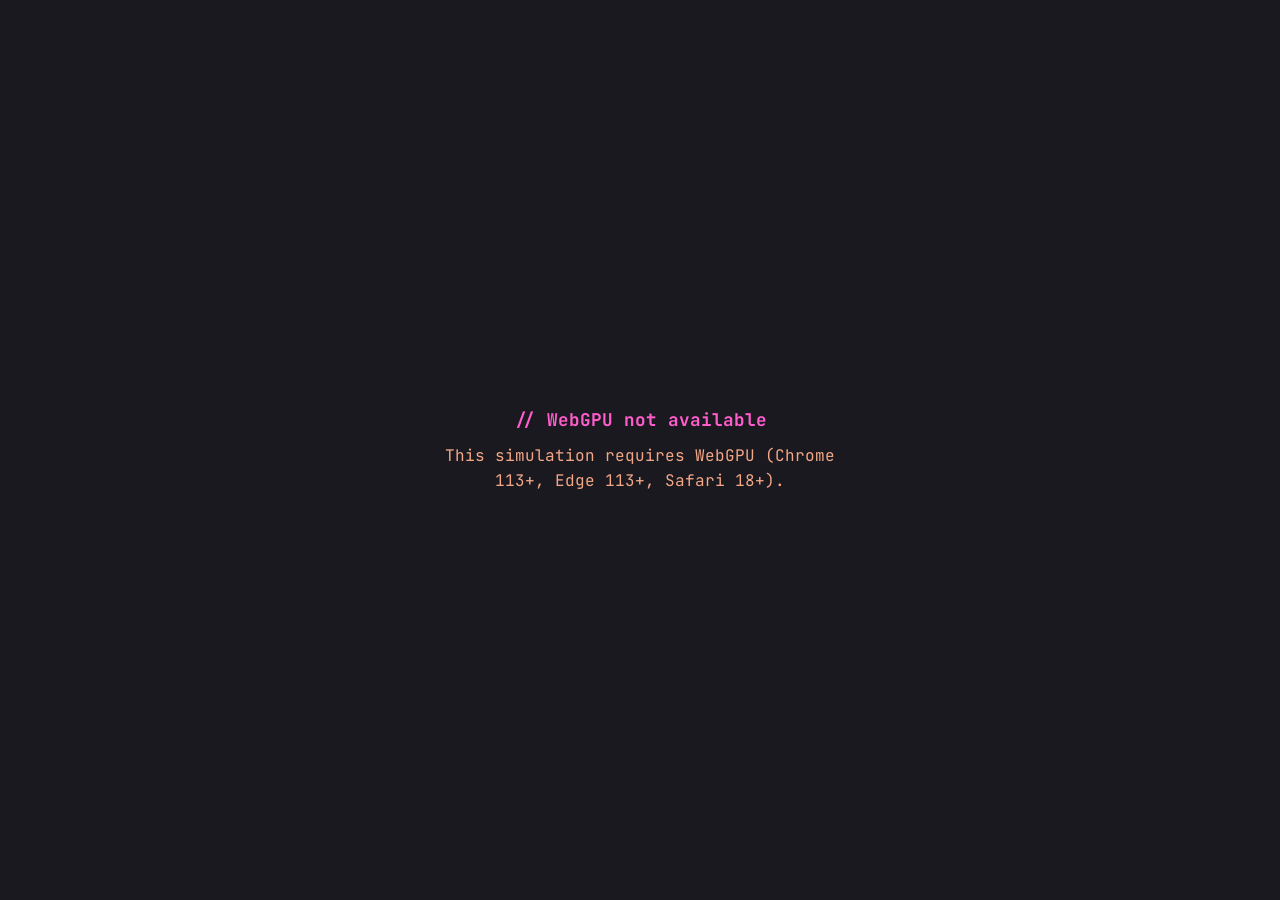
==== index.html @ d869c819 "Original single-file Phosphor Sand demo (sand-2.html) Co-Authored-By: Claude Opus 5.5 <noreply@anthr" ====
<!DOCTYPE html>
<html lang="en">
<head>
<meta charset="utf-8">
<meta name="viewport" content="width=device-width, initial-scale=1">
<title>Phosphor Sand</title>
<style>
  @import url('https://fonts.googleapis.com/css2?family=JetBrains+Mono:wght@400;600&display=swap');
  * { margin: 0; padding: 0; box-sizing: border-box; }
  :root {
    --bg: #1a1920; --surface: #252330; --border: #3a3848;
    --text: #8dd894; --text-dim: #5d4776; --glow: #5efdf7;
  }
  body {
    background: var(--bg); color: var(--text);
    font-family: 'JetBrains Mono', monospace;
    display: flex; flex-direction: column; align-items: center;
    justify-content: center; min-height: 100vh;
    overflow: hidden; padding: 8px;
  }
  #error {
    display: none; color: #f3a787; text-align: center;
    padding: 2em; max-width: 500px; line-height: 1.6;
  }
  #error h2 { color: #ff5dcc; margin-bottom: 0.5em; font-size: 1.1em; }
  #app { display: flex; flex-direction: column; align-items: center; gap: 10px; }
  #canvas-wrap {
    position: relative; border: 1px solid var(--border);
    border-radius: 6px; overflow: hidden;
    box-shadow: 0 0 30px rgba(94,253,247,0.06), 0 0 60px rgba(94,253,247,0.03),
      inset 0 0 20px rgba(0,0,0,0.3);
  }
  canvas {
    display: block;
    width: min(80vw, 80vh, 560px); height: min(80vw, 80vh, 560px);
    image-rendering: pixelated; image-rendering: crisp-edges;
    cursor: crosshair;
    touch-action: none;
    -webkit-touch-callout: none;
    -webkit-user-select: none;
    user-select: none;
  }
  #canvas-wrap::after {
    content: ''; position: absolute; inset: 0; pointer-events: none;
    background: radial-gradient(ellipse at center, transparent 60%, rgba(0,0,0,0.35) 100%);
    border-radius: 6px;
  }

  /* Error banner overlay on canvas */
  #sim-error-banner {
    display: none;
    position: absolute; bottom: 8px; left: 8px; right: 8px;
    background: rgba(50, 20, 30, 0.92);
    border: 1px solid #ff5dcc;
    border-radius: 4px; padding: 8px 10px;
    font-size: 10px; color: #f3a787;
    line-height: 1.4; z-index: 10;
    max-height: 80px; overflow-y: auto;
  }
  #sim-error-banner .err-title {
    color: #ff5dcc; font-weight: 600; margin-bottom: 2px;
  }

  #toolbar {
    display: flex; flex-wrap: wrap; gap: 6px;
    align-items: center; justify-content: center; max-width: 560px;
  }
  .tool-group {
    display: flex; gap: 3px; align-items: center;
    background: var(--surface); border: 1px solid var(--border);
    border-radius: 5px; padding: 4px 6px;
  }
  .tool-group label {
    font-size: 10px; color: var(--text-dim); margin-right: 4px;
    text-transform: uppercase; letter-spacing: 0.5px;
  }
  .particle-btn {
    width: 28px; height: 28px; border: 2px solid transparent;
    border-radius: 4px; cursor: pointer;
    transition: border-color 0.15s, box-shadow 0.15s;
    background: var(--surface);
  }
  .particle-btn:hover { border-color: var(--text-dim); }
  .particle-btn.active {
    border-color: var(--glow);
    box-shadow: 0 0 8px rgba(94,253,247,0.3);
  }
  .particle-btn .swatch {
    display: block; width: 100%; height: 100%; border-radius: 2px;
  }
  .ctrl-btn {
    background: var(--surface); border: 1px solid var(--border);
    color: var(--text); font-family: inherit; font-size: 11px;
    padding: 4px 10px; border-radius: 4px; cursor: pointer;
    transition: border-color 0.15s, color 0.15s;
  }
  .ctrl-btn:hover { border-color: var(--text); color: var(--glow); }
  input[type="range"] {
    -webkit-appearance: none; appearance: none;
    width: 70px; height: 4px; background: var(--border);
    border-radius: 2px; outline: none;
  }
  input[type="range"]::-webkit-slider-thumb {
    -webkit-appearance: none; width: 12px; height: 12px;
    background: var(--text); border-radius: 50%; cursor: pointer;
  }
  /* Pipeline health indicators */
  .health { display: inline-block; width: 6px; height: 6px; border-radius: 50%; margin-right: 3px; }
  .health.ok { background: #8dd894; box-shadow: 0 0 4px #8dd894; }
  .health.fail { background: #ff5dcc; box-shadow: 0 0 4px #ff5dcc; animation: pulse 1s infinite; }
  @keyframes pulse { 50% { opacity: 0.4; } }

  #status {
    font-size: 10px; color: var(--text-dim); text-align: center;
    min-height: 14px; line-height: 14px; max-width: 560px;
  }
  #pipeline-status {
    font-size: 9px; color: var(--text-dim); display: flex;
    gap: 10px; justify-content: center; align-items: center;
  }
  #debug-log {
    font-size: 9px; color: var(--text-dim); text-align: left;
    max-width: 560px; width: 100%; max-height: 80px; overflow-y: auto;
    padding: 4px; background: rgba(0,0,0,0.3); border-radius: 4px;
    margin-top: 4px; white-space: pre-wrap; word-break: break-all;
  }
  #debug-log.err { border-left: 2px solid #ff5dcc; }
  #debug-log.ok { border-left: 2px solid #8dd894; }
</style>
</head>
<body>

<div id="error">
  <h2>// WebGPU not available</h2>
  <p>This simulation requires WebGPU (Chrome 113+, Edge 113+, Safari 18+).</p>
</div>

<div id="app" style="display:none">
  <div id="canvas-wrap">
    <canvas id="canvas" width="256" height="256"></canvas>
    <div id="sim-error-banner"></div>
  </div>
  <div id="toolbar">
    <div class="tool-group">
      <label>Draw</label>
      <button class="particle-btn active" data-type="1" title="Sand"><span class="swatch" style="background:#f5daa7"></span></button>
      <button class="particle-btn" data-type="2" title="Water"><span class="swatch" style="background:#5fc9e7"></span></button>
      <button class="particle-btn" data-type="3" title="Stone"><span class="swatch" style="background:#444774"></span></button>
      <button class="particle-btn" data-type="4" title="Fire"><span class="swatch" style="background:#fdfe89"></span></button>
      <button class="particle-btn" data-type="7" title="Seed"><span class="swatch" style="background:#ab58a8"></span></button>
      <button class="particle-btn" data-type="8" title="Ember"><span class="swatch" style="background:#f3a787"></span></button>
      <button class="particle-btn" data-type="0" title="Eraser"><span class="swatch" style="background:#32313b; border:1px solid #3a3848"></span></button>
    </div>
    <div class="tool-group">
      <label>Size</label>
      <input type="range" id="brush-size" min="1" max="12" value="3">
    </div>
    <div class="tool-group">
      <label>Speed</label>
      <input type="range" id="sim-speed" min="1" max="8" value="3">
    </div>
    <div class="tool-group">
      <label>React</label>
      <input type="range" id="react-rate" min="2" max="16" value="8">
    </div>
    <div class="tool-group">
      <button class="ctrl-btn" id="btn-pause">⏸</button>
      <button class="ctrl-btn" id="btn-clear">Clear</button>
    </div>
  </div>
  <div id="pipeline-status">
    <span><span id="h-sim" class="health"></span>SIM</span>
    <span><span id="h-ren" class="health"></span>RENDER</span>
  </div>
  <div id="status"></div>
  <div id="debug-log" class="ok"></div>
</div>

<script>
// ══════════════════════════════════════════════════════
//  DEBUG & VALIDATION INFRASTRUCTURE
// ══════════════════════════════════════════════════════
const debugEl = document.getElementById('debug-log');
const logs = [];
function dbg(msg, isErr) {
  const t = (performance.now()/1000).toFixed(2);
  logs.push(`[${t}] ${msg}`);
  if (logs.length > 40) logs.shift();
  if (debugEl) {
    debugEl.textContent = logs.join('\n');
    if (isErr) debugEl.className = 'err';
    debugEl.scrollTop = debugEl.scrollHeight;
  }
  isErr ? console.error(msg) : console.log(msg);
}

function showSimError(errors) {
  const banner = document.getElementById('sim-error-banner');
  banner.style.display = 'block';
  banner.innerHTML = `<div class="err-title">⚠ Simulation shader error</div>` +
    errors.map(e => `<div>${e}</div>`).join('') +
    `<div style="margin-top:4px;color:#5d4776">Drawing works, but particles won't move.</div>`;
}

function setHealth(id, ok) {
  const el = document.getElementById(id);
  el.className = ok ? 'health ok' : 'health fail';
}

// ══════════════════════════════════════════════════════
//  WGSL PRE-VALIDATOR
//  Catches common issues before they hit the GPU compiler
// ══════════════════════════════════════════════════════
function validateWGSL(code, label) {
  const issues = [];

  // 1. Reserved keywords used as identifiers
  const reserved = [
    'target','texture','sampler','NULL','Self','abstract','active','alignas','alignof',
    'as','asm','async','auto','await','become','binding_array','cast','catch','class',
    'co_await','co_return','co_yield','concept','const_cast','consteval','constexpr',
    'constinit','crate','decltype','delegate','delete','dynamic_cast','enum','explicit',
    'export','extends','extern','final','friend','from','get','goto','handle','implements',
    'import','in','inline','instanceof','interface','layout','macro','macro_rules','match',
    'module','move','mut','mutable','namespace','new','nil','noexcept','noinline','nointerface',
    'nothrow','null','nullptr','of','operator','package','partial','pass','patch','priv',
    'protected','pub','reinterpret_cast','require','requires','resource','restrict','self',
    'set','sizeof','static_assert','static_cast','super','template','this','thread_local',
    'throw','trait','try','type','typedef','typeid','typename','typeof','union','unless',
    'unsafe','unsized','use','using','virtual','volatile','wgsl','where','with','yield'
  ];
  const identPattern = /\b([a-zA-Z_][a-zA-Z0-9_]*)\s*[:=(,)]/g;
  const fnParamPattern = /fn\s+\w+\(([^)]*)\)/g;
  let fnMatch;
  while ((fnMatch = fnParamPattern.exec(code)) !== null) {
    const params = fnMatch[1];
    for (const rw of reserved) {
      // Check if reserved word is used as parameter name
      const paramRegex = new RegExp(`\\b${rw}\\s*:`);
      if (paramRegex.test(params)) {
        issues.push({
          severity: 'error',
          msg: `'${rw}' is a WGSL reserved keyword, used as parameter near: ${fnMatch[0].substring(0, 60)}`
        });
      }
    }
  }

  // 2. Signed shift: >> or << with i32 RHS (WGSL requires u32 RHS for shifts)
  // Match patterns like >>1i, >>varname where varname was declared as i32
  const signedShiftLiteral = />>\s*\d+i\b|<<\s*\d+i\b/g;
  let shiftMatch;
  while ((shiftMatch = signedShiftLiteral.exec(code)) !== null) {
    const lineNum = code.substring(0, shiftMatch.index).split('\n').length;
    issues.push({
      severity: 'error',
      msg: `Signed shift RHS at line ${lineNum}: '${shiftMatch[0]}'. WGSL requires u32 for shift amounts.`
    });
  }

  // 3. Bare integer literals (e.g., just '1' or '2') in arithmetic with typed expressions
  //    This is a warning — abstract ints are fine in some contexts but risky
  // (Skipped — too many false positives)

  // 4. Check for undefined variable references (basic: used but never let/var declared)
  // Simple heuristic: find all let/var declarations and check common undefined patterns
  // This is intentionally lightweight — the GPU compiler does the real check
  const declared = new Set();
  const declPattern = /(?:let|var)\s+([a-zA-Z_]\w*)/g;
  let declMatch;
  while ((declMatch = declPattern.exec(code)) !== null) {
    declared.add(declMatch[1]);
  }
  // Also add function parameters
  const paramPattern2 = /fn\s+\w+\(([^)]*)\)/g;
  let pm2;
  while ((pm2 = paramPattern2.exec(code)) !== null) {
    const params = pm2[1].split(',');
    for (const p of params) {
      const name = p.trim().split(':')[0]?.trim();
      if (name) declared.add(name);
    }
  }
  // Also add struct fields, builtins, and function names
  const fnNamePattern = /fn\s+(\w+)/g;
  let fnm;
  while ((fnm = fnNamePattern.exec(code)) !== null) declared.add(fnm[1]);

  // 5. Check for common type mismatches in operations
  // vec3u vs vec3<u32> — both fine, but mixing i32 and u32 ops is caught
  // This is best left to the compiler, so just log a note
  
  // Report
  for (const issue of issues) {
    dbg(`[WGSL-LINT:${label}] ${issue.severity}: ${issue.msg}`, issue.severity === 'error');
  }
  if (issues.length === 0) {
    dbg(`[WGSL-LINT:${label}] passed (${code.split('\n').length} lines)`);
  }
  return issues;
}

// GPU-level shader compilation check
async function checkShader(device, mod, label) {
  const info = await mod.getCompilationInfo();
  const errors = [];
  for (const m of info.messages) {
    const s = `[${label}] ${m.type}: L${m.lineNum}:${m.linePos} ${m.message}`;
    if (m.type === 'error') { dbg(s, true); errors.push(s); }
    else dbg(s);
  }
  if (errors.length === 0) dbg(`[${label}] compiled OK`);
  return errors;
}

// ══════════════════════════════════════════════════════
//  CONFIGURATION — colors swappable here
// ══════════════════════════════════════════════════════
const GRID_W = 256, GRID_H = 256;

const P = {
  lightBlue:[.522,.855,.922], medBlue:[.373,.788,.906], blue:[.373,.631,.906],
  indigo:[.373,.431,.906], darkBlue:[.298,.376,.667], darkIndigo:[.267,.278,.455],
  nearBlack:[.196,.192,.231], darkPurple:[.275,.235,.369], medPurple:[.365,.278,.463],
  purple:[.522,.325,.584], magenta:[.671,.345,.659], pink:[.792,.376,.682],
  peach:[.953,.655,.529], sand:[.961,.855,.655], lightGreen:[.553,.847,.580],
  medGreen:[.365,.757,.565], tealGreen:[.290,.725,.639], darkTeal:[.271,.576,.647],
  brightCyan:[.369,.992,.969], hotPink:[1,.365,.8], brightYellow:[.992,.996,.537],
  white:[1,1,1],
};

const CMAP = {
  empty:[P.nearBlack], sand:[P.sand,P.peach], water:[P.medBlue,P.blue,P.lightBlue],
  stone:[P.darkIndigo,P.darkBlue], fire:[P.brightYellow,P.hotPink,P.pink,P.peach],
  smoke:[P.darkPurple,P.medPurple], plant:[P.medGreen,P.lightGreen,P.tealGreen],
  seed:[P.magenta,P.purple],
  ember:[P.peach,P.pink,P.sand,P.hotPink],
};

function buildColorWGSL() {
  const types = ['empty','sand','water','stone','fire','smoke','plant','seed','ember'];
  const out = [];
  for (const t of types) {
    const cols = CMAP[t];
    for (let v = 0; v < 4; v++) {
      const c = cols[v % cols.length];
      out.push(`vec3f(${c[0].toFixed(3)}, ${c[1].toFixed(3)}, ${c[2].toFixed(3)})`);
    }
  }
  return out;
}

function jsHash(x) { x=((x>>16)^x)*0x45d9f3b; x=((x>>16)^x)*0x45d9f3b; x=(x>>16)^x; return x>>>0; }
function makeCell(t,d,v) { return (t&0xFF)|((d&0xFF)<<8)|((v&0xFF)<<16); }

// ══════════════════════════════════════════════════════
//  WGSL SHADERS
//  Note: ALL arithmetic uses u32 exclusively.
//  Margolus block origin computed with unsigned math only.
//  No signed shifts, no reserved keywords as identifiers.
// ══════════════════════════════════════════════════════
const CE = buildColorWGSL();

const simWGSL = `
struct Params { w:u32, h:u32, phase:u32, frame:u32, react:u32, _p1:u32, _p2:u32, _p3:u32 }
@group(0) @binding(0) var<storage,read> gi: array<u32>;
@group(0) @binding(1) var<storage,read_write> go: array<u32>;
@group(0) @binding(2) var<uniform> p: Params;

fn idx(x:u32, y:u32) -> u32 { return y * p.w + x; }
fn gt(c:u32) -> u32 { return c & 255u; }
fn gd(c:u32) -> u32 { return (c >> 8u) & 255u; }
fn gv(c:u32) -> u32 { return (c >> 16u) & 255u; }
fn mc(t:u32, d:u32, v:u32) -> u32 { return t | (d << 8u) | (v << 16u); }

fn hh(xi:u32) -> u32 {
  var h = xi;
  h = h ^ (h >> 16u);
  h = h * 0x45d9f3bu;
  h = h ^ (h >> 16u);
  h = h * 0x45d9f3bu;
  h = h ^ (h >> 16u);
  return h;
}

// ─── NOISE ───
fn sstep(a:f32, b:f32, t:f32) -> f32 {
  let x = clamp((t - a) / (b - a), 0.0, 1.0);
  return x * x * (3.0 - 2.0 * x);
}
fn hash_f(ix:u32, iy:u32, seed:u32) -> f32 {
  return f32(hh(ix * 374761393u + iy * 668265263u + seed) & 0xFFFFu) / 65535.0;
}
fn value_noise(fx:f32, fy:f32, period:f32, seed:u32) -> f32 {
  let px = fx / period;
  let py = fy / period;
  let ix0 = u32(floor(px)) & 0xFFu;
  let iy0 = u32(floor(py)) & 0xFFu;
  let ix1 = (ix0 + 1u) & 0xFFu;
  let iy1 = (iy0 + 1u) & 0xFFu;
  let tx = sstep(0.0, 1.0, fract(px));
  let ty = sstep(0.0, 1.0, fract(py));
  return mix(mix(hash_f(ix0,iy0,seed), hash_f(ix1,iy0,seed), tx),
             mix(hash_f(ix0,iy1,seed), hash_f(ix1,iy1,seed), tx), ty);
}
fn growth_noise(cx:u32, cy:u32) -> f32 {
  let fx = f32(cx); let fy = f32(cy);
  return 0.67 * value_noise(fx, fy, 24.0, 12345u)
       + 0.33 * value_noise(fx, fy, 10.0, 67890u);
}
fn noise_variant(cx:u32, cy:u32) -> u32 {
  let n = growth_noise(cx, cy);
  if (n > 0.66) { return 1u; }
  if (n > 0.33) { return 0u; }
  return 2u;
}

// ─── HELPERS ───
fn fl(c:u32) -> bool { let t = gt(c); return t == 1u || t == 2u || t == 7u; }
fn em(c:u32) -> bool { return gt(c) == 0u; }
fn lq(c:u32) -> bool { return gt(c) == 2u; }
fn is_fire(c:u32) -> bool { return gt(c) == 4u; }
fn disp(mover:u32, dest:u32) -> bool {
  if (em(dest)) { return true; }
  return (gt(mover) == 1u || gt(mover) == 7u) && gt(dest) == 2u;
}
fn rises(c:u32) -> bool { return gt(c) == 5u; }
fn burns(c:u32) -> bool { let t = gt(c); return t == 6u || t == 7u; }
fn sw(cells: ptr<function, array<u32, 4>>, a:u32, b:u32) {
  let tmp = (*cells)[a]; (*cells)[a] = (*cells)[b]; (*cells)[b] = tmp;
}
fn cell_x(bx:u32, li:u32) -> u32 { return bx + (li & 1u); }
fn cell_y(by:u32, li:u32) -> u32 { return by + (li >> 1u); }

// ─── CONSTANTS ───
const GERM_E:u32 = 150u;
const WATER_GAIN:u32 = 50u;
const ABSORB_CAP:u32 = 220u;   // raised: let roots get very pressurized
const PUMP_THRESH:u32 = 80u;   // plants above this push energy outward
const PUMP_RATE:u32 = 12u;     // energy pushed per step (constant flow)
const GROW_COST_MIN:u32 = 35u; // cost at noise=1.0 (lowered)
const GROW_COST_MAX:u32 = 100u;// cost at noise=0.0 (lowered)
const CHILD_DIV:u32 = 2u;      // child energy = parent/2
const MIN_CHILD_E:u32 = 12u;   // minimum viable child energy
const FIRE_RISE_COST:u32 = 4u; // extra lifetime lost when fire rises
const SMOKE_TRAIL_LIFE:u32 = 18u; // lifetime of smoke left by rising fire

@compute @workgroup_size(16, 16)
fn main(@builtin(global_invocation_id) gid: vec3u) {
  let x = gid.x;
  let y = gid.y;
  if (x >= p.w || y >= p.h) { return; }

  let ph = p.phase & 1u;
  if (ph == 1u && (x == 0u || y == 0u)) {
    go[idx(x, y)] = gi[idx(x, y)];
    return;
  }

  let bx = ((x - ph) / 2u) * 2u + ph;
  let by = ((y - ph) / 2u) * 2u + ph;
  if (bx + 1u >= p.w || by + 1u >= p.h) {
    go[idx(x, y)] = gi[idx(x, y)];
    return;
  }

  let lx = x - bx;
  let ly = y - by;
  let pos = ly * 2u + lx;

  var c: array<u32, 4>;
  c[0] = gi[idx(bx,      by     )];
  c[1] = gi[idx(bx + 1u, by     )];
  c[2] = gi[idx(bx,      by + 1u)];
  c[3] = gi[idx(bx + 1u, by + 1u)];

  let rng = hh(bx * 65537u + by * 251u + p.frame * 31u);
  // Secondary rng for probability gates (uncorrelated bits)
  let rng2 = hh(bx * 31u + by * 65537u + p.frame * 7919u);

  // ═══════════════════════════════════════════
  //  PHASE 1: MOVEMENT
  // ═══════════════════════════════════════════

  // Gravity straight
  if (fl(c[0]) && disp(c[0], c[2])) { sw(&c, 0u, 2u); }
  if (fl(c[1]) && disp(c[1], c[3])) { sw(&c, 1u, 3u); }

  // Gravity diagonal
  if ((rng & 1u) == 0u) {
    if (fl(c[0]) && !disp(c[0], c[2]) && disp(c[0], c[3]) && !fl(c[1])) { sw(&c, 0u, 3u); }
    if (fl(c[1]) && !disp(c[1], c[3]) && disp(c[1], c[2]) && !fl(c[0])) { sw(&c, 1u, 2u); }
  } else {
    if (fl(c[1]) && !disp(c[1], c[3]) && disp(c[1], c[2]) && !fl(c[0])) { sw(&c, 1u, 2u); }
    if (fl(c[0]) && !disp(c[0], c[2]) && disp(c[0], c[3]) && !fl(c[1])) { sw(&c, 0u, 3u); }
  }

  // Smoke rises
  if (rises(c[2]) && em(c[0])) { sw(&c, 2u, 0u); }
  if (rises(c[3]) && em(c[1])) { sw(&c, 3u, 1u); }
  if (rises(c[2]) && !em(c[0]) && em(c[1]) && ((rng >> 2u) & 1u) == 0u) { sw(&c, 2u, 1u); }
  if (rises(c[3]) && !em(c[1]) && em(c[0]) && ((rng >> 3u) & 1u) == 0u) { sw(&c, 3u, 0u); }

  // Water lateral spread
  let sd = (rng >> 4u) & 1u;
  if (lq(c[2]) && em(c[3]) && sd == 0u)      { sw(&c, 2u, 3u); }
  else if (lq(c[3]) && em(c[2]) && sd == 1u)  { sw(&c, 3u, 2u); }
  if (lq(c[0]) && em(c[1]) && sd == 1u)       { sw(&c, 0u, 1u); }
  else if (lq(c[1]) && em(c[0]) && sd == 0u)  { sw(&c, 1u, 0u); }

  // Water leveling: surface water with water below spreads to empty beside it
  // This simulates hydrostatic pressure pushing the pool surface outward
  if (lq(c[0]) && lq(c[2]) && em(c[1]) && !lq(c[3]) && sd == 0u) {
    sw(&c, 0u, 1u); // TL water spreads right when sitting on water
  } else if (lq(c[1]) && lq(c[3]) && em(c[0]) && !lq(c[2]) && sd == 1u) {
    sw(&c, 1u, 0u); // TR water spreads left when sitting on water
  }

  // Water rising: water in bottom row rises to empty top cell (finding its level)
  // Only when the water can't spread laterally (both bottom cells occupied)
  let rise_bit = (rng >> 6u) & 1u;
  if (lq(c[2]) && lq(c[3]) && em(c[0]) && !em(c[1]) && rise_bit == 0u) {
    sw(&c, 2u, 0u); // BL rises to TL
  } else if (lq(c[2]) && lq(c[3]) && em(c[1]) && !em(c[0]) && rise_bit == 1u) {
    sw(&c, 3u, 1u); // BR rises to TR
  }

  // ═══════════════════════════════════════════
  //  PHASE 2: INTERACTIONS (with probability gates)
  // ═══════════════════════════════════════════

  for (var i = 0u; i < 4u; i = i + 1u) {
    let t = gt(c[i]);

    // ─── FIRE: ignite neighbors, decay ───
    if (t == 4u) {
      let life = gd(c[i]);

      // Ignite flammable neighbors (probability gate: 1/react)
      let ignite_roll = (rng2 >> (i * 3u)) % p.react;
      if (ignite_roll == 0u) {
        for (var j = 0u; j < 4u; j = j + 1u) {
          if (j != i && burns(c[j])) {
            let nt = gt(c[j]);
            var fl_life = 0u;
            if (nt == 6u) {
              fl_life = gd(c[j]) / 3u + 20u; // Option C: plant energy → fire life
            } else {
              fl_life = 50u + (hh(bx * 3u + by * 7u + j + p.frame) % 40u);
            }
            c[j] = mc(4u, fl_life, hh(bx + j * 97u + p.frame * 13u) & 3u);
          }
        }
      }

      // Decay
      if (life <= 1u) {
        c[i] = mc(5u, 30u + ((rng >> 8u) % 30u), gv(c[i]));
      } else {
        var fv = 0u;
        if (life < 20u) { fv = 3u; }
        else if (life < 40u) { fv = 2u; }
        else if (life < 60u) { fv = 1u; }
        c[i] = mc(4u, life - 1u, fv);
      }
    }

    // ─── SMOKE: decay ───
    if (t == 5u) {
      let life = gd(c[i]);
      if (life <= 1u) { c[i] = 0u; }
      else { c[i] = mc(5u, life - 1u, gv(c[i])); }
    }

    // ─── SEED: germinate (probability gate: 1/react) ───
    if (t == 7u) {
      let germ_roll = (rng2 >> (8u + i * 2u)) % p.react;
      if (germ_roll == 0u) {
        for (var j = 0u; j < 4u; j = j + 1u) {
          if (j != i && gt(c[j]) == 2u) {
            let cx = cell_x(bx, i);
            let cy = cell_y(by, i);
            c[i] = mc(6u, GERM_E, noise_variant(cx, cy));
            c[j] = 0u;
            break;
          }
        }
      }
    }

    // ─── PLANT: energy-driven growth ───
    if (t == 6u) {
      var energy = gd(c[i]);

      for (var j = 0u; j < 4u; j = j + 1u) {
        if (j == i) { continue; }
        let jt = gt(c[j]);

        // Rule 2: Watering (probability gate: ~1/(react/2))
        if (jt == 2u && energy < ABSORB_CAP) {
          let water_roll = (rng2 >> (16u + i)) % max(p.react / 2u, 2u);
          if (water_roll == 0u) {
            energy = min(energy + WATER_GAIN, 255u);
            c[j] = 0u;
          }
          continue;
        }

        // Rule 3: Pressure pump — energy flows like water through pipes
        // Plants above PUMP_THRESH push a fixed amount to lower neighbors.
        // Creates constant throughput, not equalization that stalls.
        if (jt == 6u) {
          let je = gd(c[j]);
          if (energy > PUMP_THRESH && energy > je) {
            // Push up to PUMP_RATE, but never drop below threshold
            let available = energy - PUMP_THRESH;
            let room = 255u - je;
            var push = min(PUMP_RATE, min(available, room));
            energy = energy - push;
            c[j] = mc(6u, je + push, gv(c[j]));
          }
          continue;
        }

        // Rule 4: Growth — expand into empty cells or incorporate adjacent seeds
        if ((jt == 0u || jt == 7u) && energy > GROW_COST_MIN) {
          let jx = cell_x(bx, j);
          let jy = cell_y(by, j);
          let n = growth_noise(jx, jy);
          let cost = GROW_COST_MIN + u32(f32(GROW_COST_MAX - GROW_COST_MIN) * (1.0 - n));
          let child_e = energy / CHILD_DIV;
          if (energy > cost && child_e >= MIN_CHILD_E) {
            energy = energy - child_e;
            c[j] = mc(6u, child_e, noise_variant(jx, jy));
          }
        }
      }

      // Rule 5: Metabolic cost — very slow drain without water
      // 1/128 chance per step: a plant at energy 80 lasts ~10,000 steps (~55s at 3x)
      // Only truly disconnected plants eventually die
      let metab_roll = (rng2 >> (24u + i)) & 127u;
      if (metab_roll == 0u && energy > 0u) {
        energy = energy - 1u;
      }

      // Death: plants with no energy become empty
      if (energy == 0u) {
        c[i] = 0u;
      } else {
        c[i] = mc(6u, energy, gv(c[i]));
      }
    }

    // ─── EMBER: static, periodically flares up with fire ───
    if (t == 8u) {
      let elife = gd(c[i]);

      // Flare: spawn short-lived fire in an adjacent empty cell (~1/128 per step)
      let flare_roll = hh(bx * 53u + by * 127u + p.frame * 997u + i * 31u) & 127u;
      if (flare_roll == 0u) {
        for (var j = 0u; j < 4u; j = j + 1u) {
          if (j != i && em(c[j])) {
            // Short fire: life 15-25, looks like a spark
            let spark_life = 15u + (hh(bx + j * 97u + p.frame) % 11u);
            c[j] = mc(4u, spark_life, hh(bx * 7u + j + p.frame) & 3u);
            break;
          }
        }
      }

      // Slow decay: 1/128 per step. Lifetime 200 lasts ~25,600 steps (~142s at 3x)
      let edecay = hh(bx * 31u + by * 53u + p.frame * 71u + i * 13u) & 127u;
      if (edecay == 0u && elife > 0u) {
        if (elife <= 1u) {
          c[i] = 0u; // ember burns out
        } else {
          // Variant pulses slowly based on remaining lifetime
          let ev = (elife / 50u) & 3u;
          c[i] = mc(8u, elife - 1u, ev);
        }
      }
    }
  }

  // ═══════════════════════════════════════════
  //  PHASE 3: FIRE CONVECTION (post-interaction)
  //  Fire rises into empty space, leaves smoke trail.
  //  Processed after interactions so fire gets to ignite
  //  neighbors before rising away from fuel.
  // ═══════════════════════════════════════════

  let fire_rng = hh(bx * 997u + by * 127u + p.frame * 53u);

  // Fire rises: BL→TL, BR→TR (50% probability each)
  if (is_fire(c[2]) && em(c[0]) && ((fire_rng & 1u) == 0u)) {
    let fl2 = gd(c[2]);
    if (fl2 > FIRE_RISE_COST + 2u) {
      // Fire moves up with lifetime penalty
      var fv2 = 0u;
      let nl = fl2 - FIRE_RISE_COST;
      if (nl < 20u) { fv2 = 3u; } else if (nl < 40u) { fv2 = 2u; } else if (nl < 60u) { fv2 = 1u; }
      c[0] = mc(4u, nl, fv2);
      // Smoke trail left behind
      c[2] = mc(5u, SMOKE_TRAIL_LIFE, gv(c[2]));
    }
  }
  if (is_fire(c[3]) && em(c[1]) && ((fire_rng >> 1u) & 1u) == 0u) {
    let fl3 = gd(c[3]);
    if (fl3 > FIRE_RISE_COST + 2u) {
      var fv3 = 0u;
      let nl3 = fl3 - FIRE_RISE_COST;
      if (nl3 < 20u) { fv3 = 3u; } else if (nl3 < 40u) { fv3 = 2u; } else if (nl3 < 60u) { fv3 = 1u; }
      c[1] = mc(4u, nl3, fv3);
      c[3] = mc(5u, SMOKE_TRAIL_LIFE, gv(c[3]));
    }
  }

  // Fire diagonal rise (when straight up blocked, 25% chance)
  if (is_fire(c[2]) && !em(c[0]) && em(c[1]) && ((fire_rng >> 2u) & 3u) == 0u) {
    let fl2d = gd(c[2]);
    if (fl2d > FIRE_RISE_COST + 2u) {
      var fv2d = 0u;
      let nl2d = fl2d - FIRE_RISE_COST;
      if (nl2d < 20u) { fv2d = 3u; } else if (nl2d < 40u) { fv2d = 2u; } else if (nl2d < 60u) { fv2d = 1u; }
      c[1] = mc(4u, nl2d, fv2d);
      c[2] = mc(5u, SMOKE_TRAIL_LIFE, gv(c[2]));
    }
  }
  if (is_fire(c[3]) && !em(c[1]) && em(c[0]) && ((fire_rng >> 4u) & 3u) == 0u) {
    let fl3d = gd(c[3]);
    if (fl3d > FIRE_RISE_COST + 2u) {
      var fv3d = 0u;
      let nl3d = fl3d - FIRE_RISE_COST;
      if (nl3d < 20u) { fv3d = 3u; } else if (nl3d < 40u) { fv3d = 2u; } else if (nl3d < 60u) { fv3d = 1u; }
      c[0] = mc(4u, nl3d, fv3d);
      c[3] = mc(5u, SMOKE_TRAIL_LIFE, gv(c[3]));
    }
  }

  // Fire lateral drift (top row only — fire that's already airborne, 25% chance)
  let drift_dir = (fire_rng >> 6u) & 1u;
  if (is_fire(c[0]) && em(c[1]) && drift_dir == 0u && ((fire_rng >> 7u) & 3u) == 0u) {
    sw(&c, 0u, 1u); // pure swap, no lifetime cost for lateral
  } else if (is_fire(c[1]) && em(c[0]) && drift_dir == 1u && ((fire_rng >> 7u) & 3u) == 0u) {
    sw(&c, 1u, 0u);
  }

  go[idx(x, y)] = c[pos];
}
`;

const renWGSL = `
struct Params { w:u32, h:u32, phase:u32, frame:u32, react:u32, _p1:u32, _p2:u32, _p3:u32 }
struct V { @builtin(position) pos: vec4f, @location(0) uv: vec2f }

@group(0) @binding(0) var<storage,read> grid: array<u32>;
@group(0) @binding(1) var<uniform> p: Params;

@vertex fn vs(@builtin(vertex_index) vi: u32) -> V {
  var o: V;
  let x = f32(i32(vi & 1u)) * 4.0 - 1.0;
  let y = f32(i32(vi >> 1u)) * 4.0 - 1.0;
  o.pos = vec4f(x, y, 0.0, 1.0);
  o.uv = vec2f((x + 1.0) * 0.5, (1.0 - y) * 0.5);
  return o;
}

fn gt(c:u32) -> u32 { return c & 255u; }
fn gd(c:u32) -> u32 { return (c >> 8u) & 255u; }
fn gv(c:u32) -> u32 { return (c >> 16u) & 255u; }

fn gc(cell: u32) -> vec3f {
  let t = gt(cell);
  let v = gv(cell);
  let ti = t * 4u + (v & 3u);
  var cl = array<vec3f, 36>(
    ${CE.join(',\n    ')}
  );
  if (ti < 36u) { return cl[ti]; }
  return vec3f(1.0, 0.0, 1.0);
}

@fragment fn fs(inp: V) -> @location(0) vec4f {
  let gx = u32(inp.uv.x * f32(p.w));
  let gy = u32(inp.uv.y * f32(p.h));
  if (gx >= p.w || gy >= p.h) { return vec4f(0.196, 0.192, 0.231, 1.0); }

  let cell = grid[gy * p.w + gx];
  var col = gc(cell);

  // Fire glow
  if (gt(cell) == 4u) {
    col = col * (1.0 + f32(gd(cell)) / 200.0);
  }
  // Ember glow: gentle pulse
  if (gt(cell) == 8u) {
    col = col * (0.8 + 0.4 * f32(gd(cell)) / 200.0);
  }

  // CRT effects
  let sl = 0.88 + 0.12 * f32(u32(inp.pos.y) & 1u);
  let uc = (inp.uv - 0.5) * 2.0;
  let vig = 1.0 - 0.25 * dot(uc, uc);
  col = col * vec3f(1.02, 1.0, 0.98) * sl * vig;

  return vec4f(col, 1.0);
}
`;


// ══════════════════════════════════════════════════════
//  MAIN
// ══════════════════════════════════════════════════════
async function main() {
  dbg('Init...');

  if (!navigator.gpu) {
    document.getElementById('error').style.display = 'block';
    dbg('No WebGPU', true);
    return;
  }

  const adapter = await navigator.gpu.requestAdapter();
  if (!adapter) {
    document.getElementById('error').style.display = 'block';
    dbg('No adapter', true);
    return;
  }
  dbg(`Adapter: ${adapter.info?.vendor || 'unknown'} ${adapter.info?.device || ''}`);

  const device = await adapter.requestDevice();
  device.addEventListener('uncapturederror', e => dbg(`GPU ERR: ${e.error.message}`, true));
  device.lost.then(i => dbg(`DEVICE LOST: ${i.message}`, true));

  const canvas = document.getElementById('canvas');
  const ctx = canvas.getContext('webgpu');
  if (!ctx) { dbg('No WebGPU context', true); return; }
  const fmt = navigator.gpu.getPreferredCanvasFormat();
  ctx.configure({ device, format: fmt, alphaMode: 'opaque' });
  document.getElementById('app').style.display = 'flex';
  dbg(`Canvas: ${fmt}`);

  // ── Pre-validate WGSL before compilation ──
  dbg('Running WGSL pre-validation...');
  const simLint = validateWGSL(simWGSL, 'sim');
  const renLint = validateWGSL(renWGSL, 'render');

  const N = GRID_W * GRID_H, NB = N * 4;
  const gA = device.createBuffer({ size: NB, usage: GPUBufferUsage.STORAGE | GPUBufferUsage.COPY_DST });
  const gB = device.createBuffer({ size: NB, usage: GPUBufferUsage.STORAGE | GPUBufferUsage.COPY_DST });
  const empty = new Uint32Array(N);

  const spD = new Uint32Array([GRID_W, GRID_H, 0, 0, 8, 0, 0, 0]); // w,h,phase,frame,react,pad,pad,pad
  const spB = device.createBuffer({ size: 32, usage: GPUBufferUsage.UNIFORM | GPUBufferUsage.COPY_DST });
  device.queue.writeBuffer(spB, 0, spD);

  // ── Compile shaders ──
  dbg('Compiling shaders...');
  const simMod = device.createShaderModule({ code: simWGSL });
  const simErrors = await checkShader(device, simMod, 'sim');
  const renMod = device.createShaderModule({ code: renWGSL });
  const renErrors = await checkShader(device, renMod, 'render');

  // ── Build sim pipeline ──
  const sBGL = device.createBindGroupLayout({ entries: [
    { binding: 0, visibility: GPUShaderStage.COMPUTE, buffer: { type: 'read-only-storage' } },
    { binding: 1, visibility: GPUShaderStage.COMPUTE, buffer: { type: 'storage' } },
    { binding: 2, visibility: GPUShaderStage.COMPUTE, buffer: { type: 'uniform' } },
  ]});

  let simPipe = null;
  if (simErrors.length === 0) {
    try {
      simPipe = await device.createComputePipelineAsync({
        layout: device.createPipelineLayout({ bindGroupLayouts: [sBGL] }),
        compute: { module: simMod, entryPoint: 'main' },
      });
      dbg('Sim pipeline OK');
    } catch (e) {
      dbg(`Sim pipeline FAIL: ${e.message}`, true);
    }
  } else {
    dbg('Skipping sim pipeline creation — shader has errors', true);
  }

  // Update health indicators
  setHealth('h-sim', !!simPipe);
  if (!simPipe) {
    showSimError(simErrors.length > 0 ? simErrors : ['Pipeline creation failed']);
  }

  const sBGs = [
    device.createBindGroup({ layout: sBGL, entries: [
      { binding: 0, resource: { buffer: gA } }, { binding: 1, resource: { buffer: gB } }, { binding: 2, resource: { buffer: spB } },
    ]}),
    device.createBindGroup({ layout: sBGL, entries: [
      { binding: 0, resource: { buffer: gB } }, { binding: 1, resource: { buffer: gA } }, { binding: 2, resource: { buffer: spB } },
    ]}),
  ];

  // ── Build render pipeline ──
  let renPipe = null;
  const rBGL = device.createBindGroupLayout({ entries: [
    { binding: 0, visibility: GPUShaderStage.FRAGMENT, buffer: { type: 'read-only-storage' } },
    { binding: 1, visibility: GPUShaderStage.FRAGMENT | GPUShaderStage.VERTEX, buffer: { type: 'uniform' } },
  ]});

  if (renErrors.length === 0) {
    try {
      renPipe = device.createRenderPipeline({
        layout: device.createPipelineLayout({ bindGroupLayouts: [rBGL] }),
        vertex: { module: renMod, entryPoint: 'vs' },
        fragment: { module: renMod, entryPoint: 'fs', targets: [{ format: fmt }] },
        primitive: { topology: 'triangle-list' },
      });
      dbg('Render pipeline OK');
    } catch (e) {
      dbg(`Render pipeline FAIL: ${e.message}`, true);
    }
  }
  setHealth('h-ren', !!renPipe);

  if (!renPipe) {
    dbg('FATAL: render pipeline failed — nothing to display', true);
    return;
  }

  const rBGs = [
    device.createBindGroup({ layout: rBGL, entries: [
      { binding: 0, resource: { buffer: gA } }, { binding: 1, resource: { buffer: spB } },
    ]}),
    device.createBindGroup({ layout: rBGL, entries: [
      { binding: 0, resource: { buffer: gB } }, { binding: 1, resource: { buffer: spB } },
    ]}),
  ];

  const grids = [gA, gB];

  // ── Test pattern ──
  dbg('Writing test pattern...');
  const tg = new Uint32Array(N);
  for (let x = 80; x < 176; x++) tg[30 * GRID_W + x] = makeCell(1, 0, x & 3);
  for (let x = 100; x < 156; x++) for (let y = 35; y < 40; y++) tg[y * GRID_W + x] = makeCell(2, 0, x & 3);
  for (let x = 60; x < 196; x++) tg[200 * GRID_W + x] = makeCell(3, 0, x & 1);
  for (let x = 110; x < 120; x++) tg[32 * GRID_W + x] = makeCell(7, 0, x & 3);
  device.queue.writeBuffer(gA, 0, tg);
  device.queue.writeBuffer(gB, 0, tg);
  dbg('Test pattern ready — you should see sand, water, stone, seeds');

  // ── State ──
  let cur = 0, step = 0, paused = false, selType = 1, bRad = 3, spf = 3, reactRate = 8;
  let pDown = false, pGrid = null, pEvts = 0;

  // ── CPU Brush ──
  function cpuBrush(gx, gy, r, type, buf) {
    for (let dy = -r; dy <= r; dy++) {
      const py = gy + dy;
      if (py < 0 || py >= GRID_H) continue;
      const hw = Math.floor(Math.sqrt(r * r - dy * dy));
      const x0 = Math.max(0, gx - hw), x1 = Math.min(GRID_W - 1, gx + hw);
      if (x0 > x1) continue;
      const row = new Uint32Array(x1 - x0 + 1);
      for (let i = 0; i < row.length; i++) {
        const px = x0 + i;
        if (type === 0) { row[i] = 0; continue; }
        const v = jsHash(px * 65537 + py * 251 + step) & 3;
        let d = 0;
        if (type === 4) d = 60 + (jsHash(px + py * 97 + step) % 40); // fire: user-drawn fixed lifetime
        if (type === 6) d = 150; // plant: starting energy = GERM_E
        if (type === 8) d = 200; // ember: long lifetime
        row[i] = makeCell(type, d, v);
      }
      device.queue.writeBuffer(buf, (py * GRID_W + x0) * 4, row);
    }
  }

  // ── Pointer ──
  function c2g(e) {
    const r = canvas.getBoundingClientRect();
    const sx = (e.clientX - r.left) / r.width, sy = (e.clientY - r.top) / r.height;
    return [
      Math.max(0, Math.min(GRID_W - 1, Math.floor(sx * GRID_W))),
      Math.max(0, Math.min(GRID_H - 1, Math.floor(sy * GRID_H)))
    ];
  }

  canvas.addEventListener('pointerdown', e => {
    e.preventDefault(); e.stopPropagation();
    try { canvas.setPointerCapture(e.pointerId); } catch (_) {}
    pDown = true; pGrid = c2g(e); pEvts++;
    dbg(`DOWN (${pGrid[0]},${pGrid[1]}) t=${selType} r=${bRad}`);
  }, { passive: false });

  canvas.addEventListener('pointermove', e => {
    e.preventDefault();
    if (!pDown) return;
    pGrid = c2g(e); pEvts++;
  }, { passive: false });

  canvas.addEventListener('pointerup', e => { e.preventDefault(); pDown = false; dbg('UP'); }, { passive: false });
  canvas.addEventListener('pointercancel', () => { pDown = false; dbg('CANCEL'); });
  canvas.addEventListener('touchstart', e => { e.preventDefault(); }, { passive: false });
  canvas.addEventListener('touchmove', e => { e.preventDefault(); }, { passive: false });

  // ── Toolbar ──
  document.querySelectorAll('.particle-btn').forEach(b => {
    b.addEventListener('click', () => {
      document.querySelectorAll('.particle-btn').forEach(x => x.classList.remove('active'));
      b.classList.add('active');
      selType = parseInt(b.dataset.type);
      dbg(`Type → ${selType}`);
    });
  });
  document.getElementById('brush-size').addEventListener('input', e => { bRad = parseInt(e.target.value); });
  document.getElementById('sim-speed').addEventListener('input', e => { spf = parseInt(e.target.value); });
  document.getElementById('react-rate').addEventListener('input', e => {
    reactRate = parseInt(e.target.value);
    dbg(`React → ${reactRate}`);
  });
  document.getElementById('btn-pause').addEventListener('click', () => {
    paused = !paused;
    document.getElementById('btn-pause').textContent = paused ? '▶' : '⏸';
    dbg(paused ? 'PAUSED' : 'RESUMED');
  });
  document.getElementById('btn-clear').addEventListener('click', () => {
    device.queue.writeBuffer(gA, 0, empty);
    device.queue.writeBuffer(gB, 0, empty);
    cur = 0; step = 0;
    dbg('Cleared');
  });

  // ── Render Loop ──
  const dX = Math.ceil(GRID_W / 16), dY = Math.ceil(GRID_H / 16);
  let fc = 0, lt = performance.now();
  const stEl = document.getElementById('status');

  function frame() {
    fc++;
    const now = performance.now();
    if (now - lt >= 1000) {
      const sim = simPipe ? '●' : '○';
      const pi = pDown ? ` ptr(${pGrid?.[0]},${pGrid?.[1]})` : '';
      stEl.textContent = `${fc}fps ${sim}step:${step} ${spf}x r:1/${reactRate}${pi} evts:${pEvts}`;
      fc = 0; lt = now;
    }

    // Brush
    if (pDown && pGrid) {
      cpuBrush(pGrid[0], pGrid[1], bRad, selType, grids[cur]);
    }

    // Sim
    if (!paused && simPipe) {
      for (let s = 0; s < spf; s++) {
        spD[2] = step & 1;
        spD[3] = step;
        spD[4] = reactRate;
        device.queue.writeBuffer(spB, 0, spD);
        const enc = device.createCommandEncoder();
        const cp = enc.beginComputePass();
        cp.setPipeline(simPipe);
        cp.setBindGroup(0, sBGs[cur]);
        cp.dispatchWorkgroups(dX, dY);
        cp.end();
        device.queue.submit([enc.finish()]);
        cur = 1 - cur;
        step++;
      }
    }

    // Render
    spD[2] = step & 1;
    spD[3] = step;
    spD[4] = reactRate;
    device.queue.writeBuffer(spB, 0, spD);
    const enc = device.createCommandEncoder();
    const rp = enc.beginRenderPass({ colorAttachments: [{
      view: ctx.getCurrentTexture().createView(),
      loadOp: 'clear', storeOp: 'store',
      clearValue: { r: 0.196, g: 0.192, b: 0.231, a: 1.0 },
    }]});
    rp.setPipeline(renPipe);
    rp.setBindGroup(0, rBGs[cur]);
    rp.draw(3);
    rp.end();
    device.queue.submit([enc.finish()]);
    requestAnimationFrame(frame);
  }

  dbg('Starting loop...');
  requestAnimationFrame(frame);
}

main().catch(err => {
  dbg(`FATAL: ${err.message}\n${err.stack}`, true);
  document.getElementById('error').style.display = 'block';
  document.getElementById('error').innerHTML += `<p style="margin-top:1em;font-size:11px;color:#5d4776;word-break:break-all">${err.message}</p>`;
});
</script>
</body>
</html>
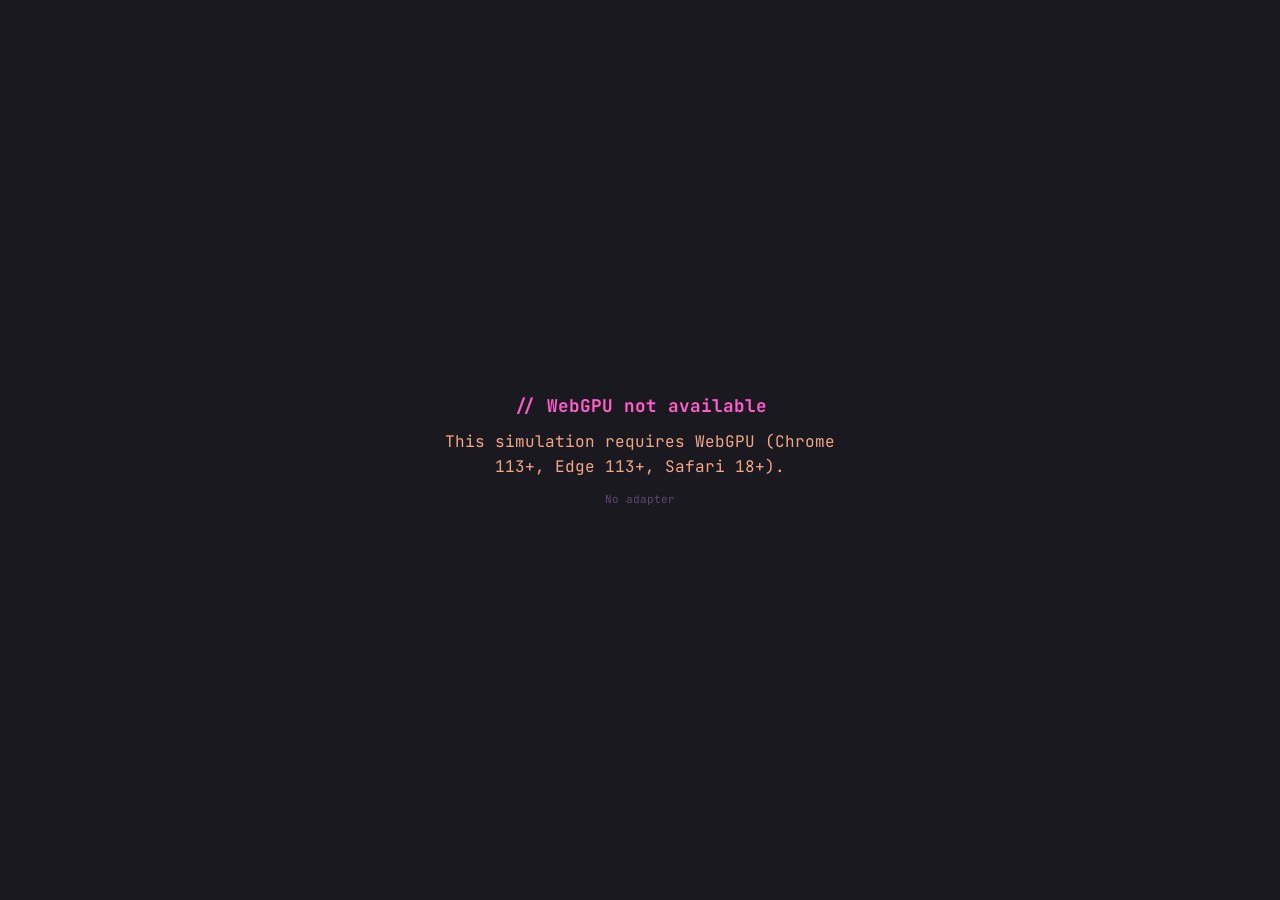
==== commit 503fc0a1: "Split into modules; share type IDs and tuning between JS and WGSL - config.js holds type IDs, tuning" ====
--- a/index.html
+++ b/index.html
@@ -4,129 +4,7 @@
 <meta charset="utf-8">
 <meta name="viewport" content="width=device-width, initial-scale=1">
 <title>Phosphor Sand</title>
-<style>
-  @import url('https://fonts.googleapis.com/css2?family=JetBrains+Mono:wght@400;600&display=swap');
-  * { margin: 0; padding: 0; box-sizing: border-box; }
-  :root {
-    --bg: #1a1920; --surface: #252330; --border: #3a3848;
-    --text: #8dd894; --text-dim: #5d4776; --glow: #5efdf7;
-  }
-  body {
-    background: var(--bg); color: var(--text);
-    font-family: 'JetBrains Mono', monospace;
-    display: flex; flex-direction: column; align-items: center;
-    justify-content: center; min-height: 100vh;
-    overflow: hidden; padding: 8px;
-  }
-  #error {
-    display: none; color: #f3a787; text-align: center;
-    padding: 2em; max-width: 500px; line-height: 1.6;
-  }
-  #error h2 { color: #ff5dcc; margin-bottom: 0.5em; font-size: 1.1em; }
-  #app { display: flex; flex-direction: column; align-items: center; gap: 10px; }
-  #canvas-wrap {
-    position: relative; border: 1px solid var(--border);
-    border-radius: 6px; overflow: hidden;
-    box-shadow: 0 0 30px rgba(94,253,247,0.06), 0 0 60px rgba(94,253,247,0.03),
-      inset 0 0 20px rgba(0,0,0,0.3);
-  }
-  canvas {
-    display: block;
-    width: min(80vw, 80vh, 560px); height: min(80vw, 80vh, 560px);
-    image-rendering: pixelated; image-rendering: crisp-edges;
-    cursor: crosshair;
-    touch-action: none;
-    -webkit-touch-callout: none;
-    -webkit-user-select: none;
-    user-select: none;
-  }
-  #canvas-wrap::after {
-    content: ''; position: absolute; inset: 0; pointer-events: none;
-    background: radial-gradient(ellipse at center, transparent 60%, rgba(0,0,0,0.35) 100%);
-    border-radius: 6px;
-  }
-
-  /* Error banner overlay on canvas */
-  #sim-error-banner {
-    display: none;
-    position: absolute; bottom: 8px; left: 8px; right: 8px;
-    background: rgba(50, 20, 30, 0.92);
-    border: 1px solid #ff5dcc;
-    border-radius: 4px; padding: 8px 10px;
-    font-size: 10px; color: #f3a787;
-    line-height: 1.4; z-index: 10;
-    max-height: 80px; overflow-y: auto;
-  }
-  #sim-error-banner .err-title {
-    color: #ff5dcc; font-weight: 600; margin-bottom: 2px;
-  }
-
-  #toolbar {
-    display: flex; flex-wrap: wrap; gap: 6px;
-    align-items: center; justify-content: center; max-width: 560px;
-  }
-  .tool-group {
-    display: flex; gap: 3px; align-items: center;
-    background: var(--surface); border: 1px solid var(--border);
-    border-radius: 5px; padding: 4px 6px;
-  }
-  .tool-group label {
-    font-size: 10px; color: var(--text-dim); margin-right: 4px;
-    text-transform: uppercase; letter-spacing: 0.5px;
-  }
-  .particle-btn {
-    width: 28px; height: 28px; border: 2px solid transparent;
-    border-radius: 4px; cursor: pointer;
-    transition: border-color 0.15s, box-shadow 0.15s;
-    background: var(--surface);
-  }
-  .particle-btn:hover { border-color: var(--text-dim); }
-  .particle-btn.active {
-    border-color: var(--glow);
-    box-shadow: 0 0 8px rgba(94,253,247,0.3);
-  }
-  .particle-btn .swatch {
-    display: block; width: 100%; height: 100%; border-radius: 2px;
-  }
-  .ctrl-btn {
-    background: var(--surface); border: 1px solid var(--border);
-    color: var(--text); font-family: inherit; font-size: 11px;
-    padding: 4px 10px; border-radius: 4px; cursor: pointer;
-    transition: border-color 0.15s, color 0.15s;
-  }
-  .ctrl-btn:hover { border-color: var(--text); color: var(--glow); }
-  input[type="range"] {
-    -webkit-appearance: none; appearance: none;
-    width: 70px; height: 4px; background: var(--border);
-    border-radius: 2px; outline: none;
-  }
-  input[type="range"]::-webkit-slider-thumb {
-    -webkit-appearance: none; width: 12px; height: 12px;
-    background: var(--text); border-radius: 50%; cursor: pointer;
-  }
-  /* Pipeline health indicators */
-  .health { display: inline-block; width: 6px; height: 6px; border-radius: 50%; margin-right: 3px; }
-  .health.ok { background: #8dd894; box-shadow: 0 0 4px #8dd894; }
-  .health.fail { background: #ff5dcc; box-shadow: 0 0 4px #ff5dcc; animation: pulse 1s infinite; }
-  @keyframes pulse { 50% { opacity: 0.4; } }
-
-  #status {
-    font-size: 10px; color: var(--text-dim); text-align: center;
-    min-height: 14px; line-height: 14px; max-width: 560px;
-  }
-  #pipeline-status {
-    font-size: 9px; color: var(--text-dim); display: flex;
-    gap: 10px; justify-content: center; align-items: center;
-  }
-  #debug-log {
-    font-size: 9px; color: var(--text-dim); text-align: left;
-    max-width: 560px; width: 100%; max-height: 80px; overflow-y: auto;
-    padding: 4px; background: rgba(0,0,0,0.3); border-radius: 4px;
-    margin-top: 4px; white-space: pre-wrap; word-break: break-all;
-  }
-  #debug-log.err { border-left: 2px solid #ff5dcc; }
-  #debug-log.ok { border-left: 2px solid #8dd894; }
-</style>
+<link rel="stylesheet" href="style.css">
 </head>
 <body>
 
@@ -141,27 +19,21 @@
     <div id="sim-error-banner"></div>
   </div>
   <div id="toolbar">
-    <div class="tool-group">
+    <div class="tool-group" id="particle-tools">
       <label>Draw</label>
-      <button class="particle-btn active" data-type="1" title="Sand"><span class="swatch" style="background:#f5daa7"></span></button>
-      <button class="particle-btn" data-type="2" title="Water"><span class="swatch" style="background:#5fc9e7"></span></button>
-      <button class="particle-btn" data-type="3" title="Stone"><span class="swatch" style="background:#444774"></span></button>
-      <button class="particle-btn" data-type="4" title="Fire"><span class="swatch" style="background:#fdfe89"></span></button>
-      <button class="particle-btn" data-type="7" title="Seed"><span class="swatch" style="background:#ab58a8"></span></button>
-      <button class="particle-btn" data-type="8" title="Ember"><span class="swatch" style="background:#f3a787"></span></button>
-      <button class="particle-btn" data-type="0" title="Eraser"><span class="swatch" style="background:#32313b; border:1px solid #3a3848"></span></button>
+      <!-- buttons generated from TOOLS in src/config.js -->
     </div>
     <div class="tool-group">
       <label>Size</label>
-      <input type="range" id="brush-size" min="1" max="12" value="3">
+      <input type="range" id="brush-size" min="1" max="12">
     </div>
     <div class="tool-group">
       <label>Speed</label>
-      <input type="range" id="sim-speed" min="1" max="8" value="3">
+      <input type="range" id="sim-speed" min="1" max="8">
     </div>
     <div class="tool-group">
       <label>React</label>
-      <input type="range" id="react-rate" min="2" max="16" value="8">
+      <input type="range" id="react-rate" min="2" max="16">
     </div>
     <div class="tool-group">
       <button class="ctrl-btn" id="btn-pause">⏸</button>
@@ -176,927 +48,6 @@
   <div id="debug-log" class="ok"></div>
 </div>
 
-<script>
-// ══════════════════════════════════════════════════════
-//  DEBUG & VALIDATION INFRASTRUCTURE
-// ══════════════════════════════════════════════════════
-const debugEl = document.getElementById('debug-log');
-const logs = [];
-function dbg(msg, isErr) {
-  const t = (performance.now()/1000).toFixed(2);
-  logs.push(`[${t}] ${msg}`);
-  if (logs.length > 40) logs.shift();
-  if (debugEl) {
-    debugEl.textContent = logs.join('\n');
-    if (isErr) debugEl.className = 'err';
-    debugEl.scrollTop = debugEl.scrollHeight;
-  }
-  isErr ? console.error(msg) : console.log(msg);
-}
-
-function showSimError(errors) {
-  const banner = document.getElementById('sim-error-banner');
-  banner.style.display = 'block';
-  banner.innerHTML = `<div class="err-title">⚠ Simulation shader error</div>` +
-    errors.map(e => `<div>${e}</div>`).join('') +
-    `<div style="margin-top:4px;color:#5d4776">Drawing works, but particles won't move.</div>`;
-}
-
-function setHealth(id, ok) {
-  const el = document.getElementById(id);
-  el.className = ok ? 'health ok' : 'health fail';
-}
-
-// ══════════════════════════════════════════════════════
-//  WGSL PRE-VALIDATOR
-//  Catches common issues before they hit the GPU compiler
-// ══════════════════════════════════════════════════════
-function validateWGSL(code, label) {
-  const issues = [];
-
-  // 1. Reserved keywords used as identifiers
-  const reserved = [
-    'target','texture','sampler','NULL','Self','abstract','active','alignas','alignof',
-    'as','asm','async','auto','await','become','binding_array','cast','catch','class',
-    'co_await','co_return','co_yield','concept','const_cast','consteval','constexpr',
-    'constinit','crate','decltype','delegate','delete','dynamic_cast','enum','explicit',
-    'export','extends','extern','final','friend','from','get','goto','handle','implements',
-    'import','in','inline','instanceof','interface','layout','macro','macro_rules','match',
-    'module','move','mut','mutable','namespace','new','nil','noexcept','noinline','nointerface',
-    'nothrow','null','nullptr','of','operator','package','partial','pass','patch','priv',
-    'protected','pub','reinterpret_cast','require','requires','resource','restrict','self',
-    'set','sizeof','static_assert','static_cast','super','template','this','thread_local',
-    'throw','trait','try','type','typedef','typeid','typename','typeof','union','unless',
-    'unsafe','unsized','use','using','virtual','volatile','wgsl','where','with','yield'
-  ];
-  const identPattern = /\b([a-zA-Z_][a-zA-Z0-9_]*)\s*[:=(,)]/g;
-  const fnParamPattern = /fn\s+\w+\(([^)]*)\)/g;
-  let fnMatch;
-  while ((fnMatch = fnParamPattern.exec(code)) !== null) {
-    const params = fnMatch[1];
-    for (const rw of reserved) {
-      // Check if reserved word is used as parameter name
-      const paramRegex = new RegExp(`\\b${rw}\\s*:`);
-      if (paramRegex.test(params)) {
-        issues.push({
-          severity: 'error',
-          msg: `'${rw}' is a WGSL reserved keyword, used as parameter near: ${fnMatch[0].substring(0, 60)}`
-        });
-      }
-    }
-  }
-
-  // 2. Signed shift: >> or << with i32 RHS (WGSL requires u32 RHS for shifts)
-  // Match patterns like >>1i, >>varname where varname was declared as i32
-  const signedShiftLiteral = />>\s*\d+i\b|<<\s*\d+i\b/g;
-  let shiftMatch;
-  while ((shiftMatch = signedShiftLiteral.exec(code)) !== null) {
-    const lineNum = code.substring(0, shiftMatch.index).split('\n').length;
-    issues.push({
-      severity: 'error',
-      msg: `Signed shift RHS at line ${lineNum}: '${shiftMatch[0]}'. WGSL requires u32 for shift amounts.`
-    });
-  }
-
-  // 3. Bare integer literals (e.g., just '1' or '2') in arithmetic with typed expressions
-  //    This is a warning — abstract ints are fine in some contexts but risky
-  // (Skipped — too many false positives)
-
-  // 4. Check for undefined variable references (basic: used but never let/var declared)
-  // Simple heuristic: find all let/var declarations and check common undefined patterns
-  // This is intentionally lightweight — the GPU compiler does the real check
-  const declared = new Set();
-  const declPattern = /(?:let|var)\s+([a-zA-Z_]\w*)/g;
-  let declMatch;
-  while ((declMatch = declPattern.exec(code)) !== null) {
-    declared.add(declMatch[1]);
-  }
-  // Also add function parameters
-  const paramPattern2 = /fn\s+\w+\(([^)]*)\)/g;
-  let pm2;
-  while ((pm2 = paramPattern2.exec(code)) !== null) {
-    const params = pm2[1].split(',');
-    for (const p of params) {
-      const name = p.trim().split(':')[0]?.trim();
-      if (name) declared.add(name);
-    }
-  }
-  // Also add struct fields, builtins, and function names
-  const fnNamePattern = /fn\s+(\w+)/g;
-  let fnm;
-  while ((fnm = fnNamePattern.exec(code)) !== null) declared.add(fnm[1]);
-
-  // 5. Check for common type mismatches in operations
-  // vec3u vs vec3<u32> — both fine, but mixing i32 and u32 ops is caught
-  // This is best left to the compiler, so just log a note
-  
-  // Report
-  for (const issue of issues) {
-    dbg(`[WGSL-LINT:${label}] ${issue.severity}: ${issue.msg}`, issue.severity === 'error');
-  }
-  if (issues.length === 0) {
-    dbg(`[WGSL-LINT:${label}] passed (${code.split('\n').length} lines)`);
-  }
-  return issues;
-}
-
-// GPU-level shader compilation check
-async function checkShader(device, mod, label) {
-  const info = await mod.getCompilationInfo();
-  const errors = [];
-  for (const m of info.messages) {
-    const s = `[${label}] ${m.type}: L${m.lineNum}:${m.linePos} ${m.message}`;
-    if (m.type === 'error') { dbg(s, true); errors.push(s); }
-    else dbg(s);
-  }
-  if (errors.length === 0) dbg(`[${label}] compiled OK`);
-  return errors;
-}
-
-// ══════════════════════════════════════════════════════
-//  CONFIGURATION — colors swappable here
-// ══════════════════════════════════════════════════════
-const GRID_W = 256, GRID_H = 256;
-
-const P = {
-  lightBlue:[.522,.855,.922], medBlue:[.373,.788,.906], blue:[.373,.631,.906],
-  indigo:[.373,.431,.906], darkBlue:[.298,.376,.667], darkIndigo:[.267,.278,.455],
-  nearBlack:[.196,.192,.231], darkPurple:[.275,.235,.369], medPurple:[.365,.278,.463],
-  purple:[.522,.325,.584], magenta:[.671,.345,.659], pink:[.792,.376,.682],
-  peach:[.953,.655,.529], sand:[.961,.855,.655], lightGreen:[.553,.847,.580],
-  medGreen:[.365,.757,.565], tealGreen:[.290,.725,.639], darkTeal:[.271,.576,.647],
-  brightCyan:[.369,.992,.969], hotPink:[1,.365,.8], brightYellow:[.992,.996,.537],
-  white:[1,1,1],
-};
-
-const CMAP = {
-  empty:[P.nearBlack], sand:[P.sand,P.peach], water:[P.medBlue,P.blue,P.lightBlue],
-  stone:[P.darkIndigo,P.darkBlue], fire:[P.brightYellow,P.hotPink,P.pink,P.peach],
-  smoke:[P.darkPurple,P.medPurple], plant:[P.medGreen,P.lightGreen,P.tealGreen],
-  seed:[P.magenta,P.purple],
-  ember:[P.peach,P.pink,P.sand,P.hotPink],
-};
-
-function buildColorWGSL() {
-  const types = ['empty','sand','water','stone','fire','smoke','plant','seed','ember'];
-  const out = [];
-  for (const t of types) {
-    const cols = CMAP[t];
-    for (let v = 0; v < 4; v++) {
-      const c = cols[v % cols.length];
-      out.push(`vec3f(${c[0].toFixed(3)}, ${c[1].toFixed(3)}, ${c[2].toFixed(3)})`);
-    }
-  }
-  return out;
-}
-
-function jsHash(x) { x=((x>>16)^x)*0x45d9f3b; x=((x>>16)^x)*0x45d9f3b; x=(x>>16)^x; return x>>>0; }
-function makeCell(t,d,v) { return (t&0xFF)|((d&0xFF)<<8)|((v&0xFF)<<16); }
-
-// ══════════════════════════════════════════════════════
-//  WGSL SHADERS
-//  Note: ALL arithmetic uses u32 exclusively.
-//  Margolus block origin computed with unsigned math only.
-//  No signed shifts, no reserved keywords as identifiers.
-// ══════════════════════════════════════════════════════
-const CE = buildColorWGSL();
-
-const simWGSL = `
-struct Params { w:u32, h:u32, phase:u32, frame:u32, react:u32, _p1:u32, _p2:u32, _p3:u32 }
-@group(0) @binding(0) var<storage,read> gi: array<u32>;
-@group(0) @binding(1) var<storage,read_write> go: array<u32>;
-@group(0) @binding(2) var<uniform> p: Params;
-
-fn idx(x:u32, y:u32) -> u32 { return y * p.w + x; }
-fn gt(c:u32) -> u32 { return c & 255u; }
-fn gd(c:u32) -> u32 { return (c >> 8u) & 255u; }
-fn gv(c:u32) -> u32 { return (c >> 16u) & 255u; }
-fn mc(t:u32, d:u32, v:u32) -> u32 { return t | (d << 8u) | (v << 16u); }
-
-fn hh(xi:u32) -> u32 {
-  var h = xi;
-  h = h ^ (h >> 16u);
-  h = h * 0x45d9f3bu;
-  h = h ^ (h >> 16u);
-  h = h * 0x45d9f3bu;
-  h = h ^ (h >> 16u);
-  return h;
-}
-
-// ─── NOISE ───
-fn sstep(a:f32, b:f32, t:f32) -> f32 {
-  let x = clamp((t - a) / (b - a), 0.0, 1.0);
-  return x * x * (3.0 - 2.0 * x);
-}
-fn hash_f(ix:u32, iy:u32, seed:u32) -> f32 {
-  return f32(hh(ix * 374761393u + iy * 668265263u + seed) & 0xFFFFu) / 65535.0;
-}
-fn value_noise(fx:f32, fy:f32, period:f32, seed:u32) -> f32 {
-  let px = fx / period;
-  let py = fy / period;
-  let ix0 = u32(floor(px)) & 0xFFu;
-  let iy0 = u32(floor(py)) & 0xFFu;
-  let ix1 = (ix0 + 1u) & 0xFFu;
-  let iy1 = (iy0 + 1u) & 0xFFu;
-  let tx = sstep(0.0, 1.0, fract(px));
-  let ty = sstep(0.0, 1.0, fract(py));
-  return mix(mix(hash_f(ix0,iy0,seed), hash_f(ix1,iy0,seed), tx),
-             mix(hash_f(ix0,iy1,seed), hash_f(ix1,iy1,seed), tx), ty);
-}
-fn growth_noise(cx:u32, cy:u32) -> f32 {
-  let fx = f32(cx); let fy = f32(cy);
-  return 0.67 * value_noise(fx, fy, 24.0, 12345u)
-       + 0.33 * value_noise(fx, fy, 10.0, 67890u);
-}
-fn noise_variant(cx:u32, cy:u32) -> u32 {
-  let n = growth_noise(cx, cy);
-  if (n > 0.66) { return 1u; }
-  if (n > 0.33) { return 0u; }
-  return 2u;
-}
-
-// ─── HELPERS ───
-fn fl(c:u32) -> bool { let t = gt(c); return t == 1u || t == 2u || t == 7u; }
-fn em(c:u32) -> bool { return gt(c) == 0u; }
-fn lq(c:u32) -> bool { return gt(c) == 2u; }
-fn is_fire(c:u32) -> bool { return gt(c) == 4u; }
-fn disp(mover:u32, dest:u32) -> bool {
-  if (em(dest)) { return true; }
-  return (gt(mover) == 1u || gt(mover) == 7u) && gt(dest) == 2u;
-}
-fn rises(c:u32) -> bool { return gt(c) == 5u; }
-fn burns(c:u32) -> bool { let t = gt(c); return t == 6u || t == 7u; }
-fn sw(cells: ptr<function, array<u32, 4>>, a:u32, b:u32) {
-  let tmp = (*cells)[a]; (*cells)[a] = (*cells)[b]; (*cells)[b] = tmp;
-}
-fn cell_x(bx:u32, li:u32) -> u32 { return bx + (li & 1u); }
-fn cell_y(by:u32, li:u32) -> u32 { return by + (li >> 1u); }
-
-// ─── CONSTANTS ───
-const GERM_E:u32 = 150u;
-const WATER_GAIN:u32 = 50u;
-const ABSORB_CAP:u32 = 220u;   // raised: let roots get very pressurized
-const PUMP_THRESH:u32 = 80u;   // plants above this push energy outward
-const PUMP_RATE:u32 = 12u;     // energy pushed per step (constant flow)
-const GROW_COST_MIN:u32 = 35u; // cost at noise=1.0 (lowered)
-const GROW_COST_MAX:u32 = 100u;// cost at noise=0.0 (lowered)
-const CHILD_DIV:u32 = 2u;      // child energy = parent/2
-const MIN_CHILD_E:u32 = 12u;   // minimum viable child energy
-const FIRE_RISE_COST:u32 = 4u; // extra lifetime lost when fire rises
-const SMOKE_TRAIL_LIFE:u32 = 18u; // lifetime of smoke left by rising fire
-
-@compute @workgroup_size(16, 16)
-fn main(@builtin(global_invocation_id) gid: vec3u) {
-  let x = gid.x;
-  let y = gid.y;
-  if (x >= p.w || y >= p.h) { return; }
-
-  let ph = p.phase & 1u;
-  if (ph == 1u && (x == 0u || y == 0u)) {
-    go[idx(x, y)] = gi[idx(x, y)];
-    return;
-  }
-
-  let bx = ((x - ph) / 2u) * 2u + ph;
-  let by = ((y - ph) / 2u) * 2u + ph;
-  if (bx + 1u >= p.w || by + 1u >= p.h) {
-    go[idx(x, y)] = gi[idx(x, y)];
-    return;
-  }
-
-  let lx = x - bx;
-  let ly = y - by;
-  let pos = ly * 2u + lx;
-
-  var c: array<u32, 4>;
-  c[0] = gi[idx(bx,      by     )];
-  c[1] = gi[idx(bx + 1u, by     )];
-  c[2] = gi[idx(bx,      by + 1u)];
-  c[3] = gi[idx(bx + 1u, by + 1u)];
-
-  let rng = hh(bx * 65537u + by * 251u + p.frame * 31u);
-  // Secondary rng for probability gates (uncorrelated bits)
-  let rng2 = hh(bx * 31u + by * 65537u + p.frame * 7919u);
-
-  // ═══════════════════════════════════════════
-  //  PHASE 1: MOVEMENT
-  // ═══════════════════════════════════════════
-
-  // Gravity straight
-  if (fl(c[0]) && disp(c[0], c[2])) { sw(&c, 0u, 2u); }
-  if (fl(c[1]) && disp(c[1], c[3])) { sw(&c, 1u, 3u); }
-
-  // Gravity diagonal
-  if ((rng & 1u) == 0u) {
-    if (fl(c[0]) && !disp(c[0], c[2]) && disp(c[0], c[3]) && !fl(c[1])) { sw(&c, 0u, 3u); }
-    if (fl(c[1]) && !disp(c[1], c[3]) && disp(c[1], c[2]) && !fl(c[0])) { sw(&c, 1u, 2u); }
-  } else {
-    if (fl(c[1]) && !disp(c[1], c[3]) && disp(c[1], c[2]) && !fl(c[0])) { sw(&c, 1u, 2u); }
-    if (fl(c[0]) && !disp(c[0], c[2]) && disp(c[0], c[3]) && !fl(c[1])) { sw(&c, 0u, 3u); }
-  }
-
-  // Smoke rises
-  if (rises(c[2]) && em(c[0])) { sw(&c, 2u, 0u); }
-  if (rises(c[3]) && em(c[1])) { sw(&c, 3u, 1u); }
-  if (rises(c[2]) && !em(c[0]) && em(c[1]) && ((rng >> 2u) & 1u) == 0u) { sw(&c, 2u, 1u); }
-  if (rises(c[3]) && !em(c[1]) && em(c[0]) && ((rng >> 3u) & 1u) == 0u) { sw(&c, 3u, 0u); }
-
-  // Water lateral spread
-  let sd = (rng >> 4u) & 1u;
-  if (lq(c[2]) && em(c[3]) && sd == 0u)      { sw(&c, 2u, 3u); }
-  else if (lq(c[3]) && em(c[2]) && sd == 1u)  { sw(&c, 3u, 2u); }
-  if (lq(c[0]) && em(c[1]) && sd == 1u)       { sw(&c, 0u, 1u); }
-  else if (lq(c[1]) && em(c[0]) && sd == 0u)  { sw(&c, 1u, 0u); }
-
-  // Water leveling: surface water with water below spreads to empty beside it
-  // This simulates hydrostatic pressure pushing the pool surface outward
-  if (lq(c[0]) && lq(c[2]) && em(c[1]) && !lq(c[3]) && sd == 0u) {
-    sw(&c, 0u, 1u); // TL water spreads right when sitting on water
-  } else if (lq(c[1]) && lq(c[3]) && em(c[0]) && !lq(c[2]) && sd == 1u) {
-    sw(&c, 1u, 0u); // TR water spreads left when sitting on water
-  }
-
-  // Water rising: water in bottom row rises to empty top cell (finding its level)
-  // Only when the water can't spread laterally (both bottom cells occupied)
-  let rise_bit = (rng >> 6u) & 1u;
-  if (lq(c[2]) && lq(c[3]) && em(c[0]) && !em(c[1]) && rise_bit == 0u) {
-    sw(&c, 2u, 0u); // BL rises to TL
-  } else if (lq(c[2]) && lq(c[3]) && em(c[1]) && !em(c[0]) && rise_bit == 1u) {
-    sw(&c, 3u, 1u); // BR rises to TR
-  }
-
-  // ═══════════════════════════════════════════
-  //  PHASE 2: INTERACTIONS (with probability gates)
-  // ═══════════════════════════════════════════
-
-  for (var i = 0u; i < 4u; i = i + 1u) {
-    let t = gt(c[i]);
-
-    // ─── FIRE: ignite neighbors, decay ───
-    if (t == 4u) {
-      let life = gd(c[i]);
-
-      // Ignite flammable neighbors (probability gate: 1/react)
-      let ignite_roll = (rng2 >> (i * 3u)) % p.react;
-      if (ignite_roll == 0u) {
-        for (var j = 0u; j < 4u; j = j + 1u) {
-          if (j != i && burns(c[j])) {
-            let nt = gt(c[j]);
-            var fl_life = 0u;
-            if (nt == 6u) {
-              fl_life = gd(c[j]) / 3u + 20u; // Option C: plant energy → fire life
-            } else {
-              fl_life = 50u + (hh(bx * 3u + by * 7u + j + p.frame) % 40u);
-            }
-            c[j] = mc(4u, fl_life, hh(bx + j * 97u + p.frame * 13u) & 3u);
-          }
-        }
-      }
-
-      // Decay
-      if (life <= 1u) {
-        c[i] = mc(5u, 30u + ((rng >> 8u) % 30u), gv(c[i]));
-      } else {
-        var fv = 0u;
-        if (life < 20u) { fv = 3u; }
-        else if (life < 40u) { fv = 2u; }
-        else if (life < 60u) { fv = 1u; }
-        c[i] = mc(4u, life - 1u, fv);
-      }
-    }
-
-    // ─── SMOKE: decay ───
-    if (t == 5u) {
-      let life = gd(c[i]);
-      if (life <= 1u) { c[i] = 0u; }
-      else { c[i] = mc(5u, life - 1u, gv(c[i])); }
-    }
-
-    // ─── SEED: germinate (probability gate: 1/react) ───
-    if (t == 7u) {
-      let germ_roll = (rng2 >> (8u + i * 2u)) % p.react;
-      if (germ_roll == 0u) {
-        for (var j = 0u; j < 4u; j = j + 1u) {
-          if (j != i && gt(c[j]) == 2u) {
-            let cx = cell_x(bx, i);
-            let cy = cell_y(by, i);
-            c[i] = mc(6u, GERM_E, noise_variant(cx, cy));
-            c[j] = 0u;
-            break;
-          }
-        }
-      }
-    }
-
-    // ─── PLANT: energy-driven growth ───
-    if (t == 6u) {
-      var energy = gd(c[i]);
-
-      for (var j = 0u; j < 4u; j = j + 1u) {
-        if (j == i) { continue; }
-        let jt = gt(c[j]);
-
-        // Rule 2: Watering (probability gate: ~1/(react/2))
-        if (jt == 2u && energy < ABSORB_CAP) {
-          let water_roll = (rng2 >> (16u + i)) % max(p.react / 2u, 2u);
-          if (water_roll == 0u) {
-            energy = min(energy + WATER_GAIN, 255u);
-            c[j] = 0u;
-          }
-          continue;
-        }
-
-        // Rule 3: Pressure pump — energy flows like water through pipes
-        // Plants above PUMP_THRESH push a fixed amount to lower neighbors.
-        // Creates constant throughput, not equalization that stalls.
-        if (jt == 6u) {
-          let je = gd(c[j]);
-          if (energy > PUMP_THRESH && energy > je) {
-            // Push up to PUMP_RATE, but never drop below threshold
-            let available = energy - PUMP_THRESH;
-            let room = 255u - je;
-            var push = min(PUMP_RATE, min(available, room));
-            energy = energy - push;
-            c[j] = mc(6u, je + push, gv(c[j]));
-          }
-          continue;
-        }
-
-        // Rule 4: Growth — expand into empty cells or incorporate adjacent seeds
-        if ((jt == 0u || jt == 7u) && energy > GROW_COST_MIN) {
-          let jx = cell_x(bx, j);
-          let jy = cell_y(by, j);
-          let n = growth_noise(jx, jy);
-          let cost = GROW_COST_MIN + u32(f32(GROW_COST_MAX - GROW_COST_MIN) * (1.0 - n));
-          let child_e = energy / CHILD_DIV;
-          if (energy > cost && child_e >= MIN_CHILD_E) {
-            energy = energy - child_e;
-            c[j] = mc(6u, child_e, noise_variant(jx, jy));
-          }
-        }
-      }
-
-      // Rule 5: Metabolic cost — very slow drain without water
-      // 1/128 chance per step: a plant at energy 80 lasts ~10,000 steps (~55s at 3x)
-      // Only truly disconnected plants eventually die
-      let metab_roll = (rng2 >> (24u + i)) & 127u;
-      if (metab_roll == 0u && energy > 0u) {
-        energy = energy - 1u;
-      }
-
-      // Death: plants with no energy become empty
-      if (energy == 0u) {
-        c[i] = 0u;
-      } else {
-        c[i] = mc(6u, energy, gv(c[i]));
-      }
-    }
-
-    // ─── EMBER: static, periodically flares up with fire ───
-    if (t == 8u) {
-      let elife = gd(c[i]);
-
-      // Flare: spawn short-lived fire in an adjacent empty cell (~1/128 per step)
-      let flare_roll = hh(bx * 53u + by * 127u + p.frame * 997u + i * 31u) & 127u;
-      if (flare_roll == 0u) {
-        for (var j = 0u; j < 4u; j = j + 1u) {
-          if (j != i && em(c[j])) {
-            // Short fire: life 15-25, looks like a spark
-            let spark_life = 15u + (hh(bx + j * 97u + p.frame) % 11u);
-            c[j] = mc(4u, spark_life, hh(bx * 7u + j + p.frame) & 3u);
-            break;
-          }
-        }
-      }
-
-      // Slow decay: 1/128 per step. Lifetime 200 lasts ~25,600 steps (~142s at 3x)
-      let edecay = hh(bx * 31u + by * 53u + p.frame * 71u + i * 13u) & 127u;
-      if (edecay == 0u && elife > 0u) {
-        if (elife <= 1u) {
-          c[i] = 0u; // ember burns out
-        } else {
-          // Variant pulses slowly based on remaining lifetime
-          let ev = (elife / 50u) & 3u;
-          c[i] = mc(8u, elife - 1u, ev);
-        }
-      }
-    }
-  }
-
-  // ═══════════════════════════════════════════
-  //  PHASE 3: FIRE CONVECTION (post-interaction)
-  //  Fire rises into empty space, leaves smoke trail.
-  //  Processed after interactions so fire gets to ignite
-  //  neighbors before rising away from fuel.
-  // ═══════════════════════════════════════════
-
-  let fire_rng = hh(bx * 997u + by * 127u + p.frame * 53u);
-
-  // Fire rises: BL→TL, BR→TR (50% probability each)
-  if (is_fire(c[2]) && em(c[0]) && ((fire_rng & 1u) == 0u)) {
-    let fl2 = gd(c[2]);
-    if (fl2 > FIRE_RISE_COST + 2u) {
-      // Fire moves up with lifetime penalty
-      var fv2 = 0u;
-      let nl = fl2 - FIRE_RISE_COST;
-      if (nl < 20u) { fv2 = 3u; } else if (nl < 40u) { fv2 = 2u; } else if (nl < 60u) { fv2 = 1u; }
-      c[0] = mc(4u, nl, fv2);
-      // Smoke trail left behind
-      c[2] = mc(5u, SMOKE_TRAIL_LIFE, gv(c[2]));
-    }
-  }
-  if (is_fire(c[3]) && em(c[1]) && ((fire_rng >> 1u) & 1u) == 0u) {
-    let fl3 = gd(c[3]);
-    if (fl3 > FIRE_RISE_COST + 2u) {
-      var fv3 = 0u;
-      let nl3 = fl3 - FIRE_RISE_COST;
-      if (nl3 < 20u) { fv3 = 3u; } else if (nl3 < 40u) { fv3 = 2u; } else if (nl3 < 60u) { fv3 = 1u; }
-      c[1] = mc(4u, nl3, fv3);
-      c[3] = mc(5u, SMOKE_TRAIL_LIFE, gv(c[3]));
-    }
-  }
-
-  // Fire diagonal rise (when straight up blocked, 25% chance)
-  if (is_fire(c[2]) && !em(c[0]) && em(c[1]) && ((fire_rng >> 2u) & 3u) == 0u) {
-    let fl2d = gd(c[2]);
-    if (fl2d > FIRE_RISE_COST + 2u) {
-      var fv2d = 0u;
-      let nl2d = fl2d - FIRE_RISE_COST;
-      if (nl2d < 20u) { fv2d = 3u; } else if (nl2d < 40u) { fv2d = 2u; } else if (nl2d < 60u) { fv2d = 1u; }
-      c[1] = mc(4u, nl2d, fv2d);
-      c[2] = mc(5u, SMOKE_TRAIL_LIFE, gv(c[2]));
-    }
-  }
-  if (is_fire(c[3]) && !em(c[1]) && em(c[0]) && ((fire_rng >> 4u) & 3u) == 0u) {
-    let fl3d = gd(c[3]);
-    if (fl3d > FIRE_RISE_COST + 2u) {
-      var fv3d = 0u;
-      let nl3d = fl3d - FIRE_RISE_COST;
-      if (nl3d < 20u) { fv3d = 3u; } else if (nl3d < 40u) { fv3d = 2u; } else if (nl3d < 60u) { fv3d = 1u; }
-      c[0] = mc(4u, nl3d, fv3d);
-      c[3] = mc(5u, SMOKE_TRAIL_LIFE, gv(c[3]));
-    }
-  }
-
-  // Fire lateral drift (top row only — fire that's already airborne, 25% chance)
-  let drift_dir = (fire_rng >> 6u) & 1u;
-  if (is_fire(c[0]) && em(c[1]) && drift_dir == 0u && ((fire_rng >> 7u) & 3u) == 0u) {
-    sw(&c, 0u, 1u); // pure swap, no lifetime cost for lateral
-  } else if (is_fire(c[1]) && em(c[0]) && drift_dir == 1u && ((fire_rng >> 7u) & 3u) == 0u) {
-    sw(&c, 1u, 0u);
-  }
-
-  go[idx(x, y)] = c[pos];
-}
-`;
-
-const renWGSL = `
-struct Params { w:u32, h:u32, phase:u32, frame:u32, react:u32, _p1:u32, _p2:u32, _p3:u32 }
-struct V { @builtin(position) pos: vec4f, @location(0) uv: vec2f }
-
-@group(0) @binding(0) var<storage,read> grid: array<u32>;
-@group(0) @binding(1) var<uniform> p: Params;
-
-@vertex fn vs(@builtin(vertex_index) vi: u32) -> V {
-  var o: V;
-  let x = f32(i32(vi & 1u)) * 4.0 - 1.0;
-  let y = f32(i32(vi >> 1u)) * 4.0 - 1.0;
-  o.pos = vec4f(x, y, 0.0, 1.0);
-  o.uv = vec2f((x + 1.0) * 0.5, (1.0 - y) * 0.5);
-  return o;
-}
-
-fn gt(c:u32) -> u32 { return c & 255u; }
-fn gd(c:u32) -> u32 { return (c >> 8u) & 255u; }
-fn gv(c:u32) -> u32 { return (c >> 16u) & 255u; }
-
-fn gc(cell: u32) -> vec3f {
-  let t = gt(cell);
-  let v = gv(cell);
-  let ti = t * 4u + (v & 3u);
-  var cl = array<vec3f, 36>(
-    ${CE.join(',\n    ')}
-  );
-  if (ti < 36u) { return cl[ti]; }
-  return vec3f(1.0, 0.0, 1.0);
-}
-
-@fragment fn fs(inp: V) -> @location(0) vec4f {
-  let gx = u32(inp.uv.x * f32(p.w));
-  let gy = u32(inp.uv.y * f32(p.h));
-  if (gx >= p.w || gy >= p.h) { return vec4f(0.196, 0.192, 0.231, 1.0); }
-
-  let cell = grid[gy * p.w + gx];
-  var col = gc(cell);
-
-  // Fire glow
-  if (gt(cell) == 4u) {
-    col = col * (1.0 + f32(gd(cell)) / 200.0);
-  }
-  // Ember glow: gentle pulse
-  if (gt(cell) == 8u) {
-    col = col * (0.8 + 0.4 * f32(gd(cell)) / 200.0);
-  }
-
-  // CRT effects
-  let sl = 0.88 + 0.12 * f32(u32(inp.pos.y) & 1u);
-  let uc = (inp.uv - 0.5) * 2.0;
-  let vig = 1.0 - 0.25 * dot(uc, uc);
-  col = col * vec3f(1.02, 1.0, 0.98) * sl * vig;
-
-  return vec4f(col, 1.0);
-}
-`;
-
-
-// ══════════════════════════════════════════════════════
-//  MAIN
-// ══════════════════════════════════════════════════════
-async function main() {
-  dbg('Init...');
-
-  if (!navigator.gpu) {
-    document.getElementById('error').style.display = 'block';
-    dbg('No WebGPU', true);
-    return;
-  }
-
-  const adapter = await navigator.gpu.requestAdapter();
-  if (!adapter) {
-    document.getElementById('error').style.display = 'block';
-    dbg('No adapter', true);
-    return;
-  }
-  dbg(`Adapter: ${adapter.info?.vendor || 'unknown'} ${adapter.info?.device || ''}`);
-
-  const device = await adapter.requestDevice();
-  device.addEventListener('uncapturederror', e => dbg(`GPU ERR: ${e.error.message}`, true));
-  device.lost.then(i => dbg(`DEVICE LOST: ${i.message}`, true));
-
-  const canvas = document.getElementById('canvas');
-  const ctx = canvas.getContext('webgpu');
-  if (!ctx) { dbg('No WebGPU context', true); return; }
-  const fmt = navigator.gpu.getPreferredCanvasFormat();
-  ctx.configure({ device, format: fmt, alphaMode: 'opaque' });
-  document.getElementById('app').style.display = 'flex';
-  dbg(`Canvas: ${fmt}`);
-
-  // ── Pre-validate WGSL before compilation ──
-  dbg('Running WGSL pre-validation...');
-  const simLint = validateWGSL(simWGSL, 'sim');
-  const renLint = validateWGSL(renWGSL, 'render');
-
-  const N = GRID_W * GRID_H, NB = N * 4;
-  const gA = device.createBuffer({ size: NB, usage: GPUBufferUsage.STORAGE | GPUBufferUsage.COPY_DST });
-  const gB = device.createBuffer({ size: NB, usage: GPUBufferUsage.STORAGE | GPUBufferUsage.COPY_DST });
-  const empty = new Uint32Array(N);
-
-  const spD = new Uint32Array([GRID_W, GRID_H, 0, 0, 8, 0, 0, 0]); // w,h,phase,frame,react,pad,pad,pad
-  const spB = device.createBuffer({ size: 32, usage: GPUBufferUsage.UNIFORM | GPUBufferUsage.COPY_DST });
-  device.queue.writeBuffer(spB, 0, spD);
-
-  // ── Compile shaders ──
-  dbg('Compiling shaders...');
-  const simMod = device.createShaderModule({ code: simWGSL });
-  const simErrors = await checkShader(device, simMod, 'sim');
-  const renMod = device.createShaderModule({ code: renWGSL });
-  const renErrors = await checkShader(device, renMod, 'render');
-
-  // ── Build sim pipeline ──
-  const sBGL = device.createBindGroupLayout({ entries: [
-    { binding: 0, visibility: GPUShaderStage.COMPUTE, buffer: { type: 'read-only-storage' } },
-    { binding: 1, visibility: GPUShaderStage.COMPUTE, buffer: { type: 'storage' } },
-    { binding: 2, visibility: GPUShaderStage.COMPUTE, buffer: { type: 'uniform' } },
-  ]});
-
-  let simPipe = null;
-  if (simErrors.length === 0) {
-    try {
-      simPipe = await device.createComputePipelineAsync({
-        layout: device.createPipelineLayout({ bindGroupLayouts: [sBGL] }),
-        compute: { module: simMod, entryPoint: 'main' },
-      });
-      dbg('Sim pipeline OK');
-    } catch (e) {
-      dbg(`Sim pipeline FAIL: ${e.message}`, true);
-    }
-  } else {
-    dbg('Skipping sim pipeline creation — shader has errors', true);
-  }
-
-  // Update health indicators
-  setHealth('h-sim', !!simPipe);
-  if (!simPipe) {
-    showSimError(simErrors.length > 0 ? simErrors : ['Pipeline creation failed']);
-  }
-
-  const sBGs = [
-    device.createBindGroup({ layout: sBGL, entries: [
-      { binding: 0, resource: { buffer: gA } }, { binding: 1, resource: { buffer: gB } }, { binding: 2, resource: { buffer: spB } },
-    ]}),
-    device.createBindGroup({ layout: sBGL, entries: [
-      { binding: 0, resource: { buffer: gB } }, { binding: 1, resource: { buffer: gA } }, { binding: 2, resource: { buffer: spB } },
-    ]}),
-  ];
-
-  // ── Build render pipeline ──
-  let renPipe = null;
-  const rBGL = device.createBindGroupLayout({ entries: [
-    { binding: 0, visibility: GPUShaderStage.FRAGMENT, buffer: { type: 'read-only-storage' } },
-    { binding: 1, visibility: GPUShaderStage.FRAGMENT | GPUShaderStage.VERTEX, buffer: { type: 'uniform' } },
-  ]});
-
-  if (renErrors.length === 0) {
-    try {
-      renPipe = device.createRenderPipeline({
-        layout: device.createPipelineLayout({ bindGroupLayouts: [rBGL] }),
-        vertex: { module: renMod, entryPoint: 'vs' },
-        fragment: { module: renMod, entryPoint: 'fs', targets: [{ format: fmt }] },
-        primitive: { topology: 'triangle-list' },
-      });
-      dbg('Render pipeline OK');
-    } catch (e) {
-      dbg(`Render pipeline FAIL: ${e.message}`, true);
-    }
-  }
-  setHealth('h-ren', !!renPipe);
-
-  if (!renPipe) {
-    dbg('FATAL: render pipeline failed — nothing to display', true);
-    return;
-  }
-
-  const rBGs = [
-    device.createBindGroup({ layout: rBGL, entries: [
-      { binding: 0, resource: { buffer: gA } }, { binding: 1, resource: { buffer: spB } },
-    ]}),
-    device.createBindGroup({ layout: rBGL, entries: [
-      { binding: 0, resource: { buffer: gB } }, { binding: 1, resource: { buffer: spB } },
-    ]}),
-  ];
-
-  const grids = [gA, gB];
-
-  // ── Test pattern ──
-  dbg('Writing test pattern...');
-  const tg = new Uint32Array(N);
-  for (let x = 80; x < 176; x++) tg[30 * GRID_W + x] = makeCell(1, 0, x & 3);
-  for (let x = 100; x < 156; x++) for (let y = 35; y < 40; y++) tg[y * GRID_W + x] = makeCell(2, 0, x & 3);
-  for (let x = 60; x < 196; x++) tg[200 * GRID_W + x] = makeCell(3, 0, x & 1);
-  for (let x = 110; x < 120; x++) tg[32 * GRID_W + x] = makeCell(7, 0, x & 3);
-  device.queue.writeBuffer(gA, 0, tg);
-  device.queue.writeBuffer(gB, 0, tg);
-  dbg('Test pattern ready — you should see sand, water, stone, seeds');
-
-  // ── State ──
-  let cur = 0, step = 0, paused = false, selType = 1, bRad = 3, spf = 3, reactRate = 8;
-  let pDown = false, pGrid = null, pEvts = 0;
-
-  // ── CPU Brush ──
-  function cpuBrush(gx, gy, r, type, buf) {
-    for (let dy = -r; dy <= r; dy++) {
-      const py = gy + dy;
-      if (py < 0 || py >= GRID_H) continue;
-      const hw = Math.floor(Math.sqrt(r * r - dy * dy));
-      const x0 = Math.max(0, gx - hw), x1 = Math.min(GRID_W - 1, gx + hw);
-      if (x0 > x1) continue;
-      const row = new Uint32Array(x1 - x0 + 1);
-      for (let i = 0; i < row.length; i++) {
-        const px = x0 + i;
-        if (type === 0) { row[i] = 0; continue; }
-        const v = jsHash(px * 65537 + py * 251 + step) & 3;
-        let d = 0;
-        if (type === 4) d = 60 + (jsHash(px + py * 97 + step) % 40); // fire: user-drawn fixed lifetime
-        if (type === 6) d = 150; // plant: starting energy = GERM_E
-        if (type === 8) d = 200; // ember: long lifetime
-        row[i] = makeCell(type, d, v);
-      }
-      device.queue.writeBuffer(buf, (py * GRID_W + x0) * 4, row);
-    }
-  }
-
-  // ── Pointer ──
-  function c2g(e) {
-    const r = canvas.getBoundingClientRect();
-    const sx = (e.clientX - r.left) / r.width, sy = (e.clientY - r.top) / r.height;
-    return [
-      Math.max(0, Math.min(GRID_W - 1, Math.floor(sx * GRID_W))),
-      Math.max(0, Math.min(GRID_H - 1, Math.floor(sy * GRID_H)))
-    ];
-  }
-
-  canvas.addEventListener('pointerdown', e => {
-    e.preventDefault(); e.stopPropagation();
-    try { canvas.setPointerCapture(e.pointerId); } catch (_) {}
-    pDown = true; pGrid = c2g(e); pEvts++;
-    dbg(`DOWN (${pGrid[0]},${pGrid[1]}) t=${selType} r=${bRad}`);
-  }, { passive: false });
-
-  canvas.addEventListener('pointermove', e => {
-    e.preventDefault();
-    if (!pDown) return;
-    pGrid = c2g(e); pEvts++;
-  }, { passive: false });
-
-  canvas.addEventListener('pointerup', e => { e.preventDefault(); pDown = false; dbg('UP'); }, { passive: false });
-  canvas.addEventListener('pointercancel', () => { pDown = false; dbg('CANCEL'); });
-  canvas.addEventListener('touchstart', e => { e.preventDefault(); }, { passive: false });
-  canvas.addEventListener('touchmove', e => { e.preventDefault(); }, { passive: false });
-
-  // ── Toolbar ──
-  document.querySelectorAll('.particle-btn').forEach(b => {
-    b.addEventListener('click', () => {
-      document.querySelectorAll('.particle-btn').forEach(x => x.classList.remove('active'));
-      b.classList.add('active');
-      selType = parseInt(b.dataset.type);
-      dbg(`Type → ${selType}`);
-    });
-  });
-  document.getElementById('brush-size').addEventListener('input', e => { bRad = parseInt(e.target.value); });
-  document.getElementById('sim-speed').addEventListener('input', e => { spf = parseInt(e.target.value); });
-  document.getElementById('react-rate').addEventListener('input', e => {
-    reactRate = parseInt(e.target.value);
-    dbg(`React → ${reactRate}`);
-  });
-  document.getElementById('btn-pause').addEventListener('click', () => {
-    paused = !paused;
-    document.getElementById('btn-pause').textContent = paused ? '▶' : '⏸';
-    dbg(paused ? 'PAUSED' : 'RESUMED');
-  });
-  document.getElementById('btn-clear').addEventListener('click', () => {
-    device.queue.writeBuffer(gA, 0, empty);
-    device.queue.writeBuffer(gB, 0, empty);
-    cur = 0; step = 0;
-    dbg('Cleared');
-  });
-
-  // ── Render Loop ──
-  const dX = Math.ceil(GRID_W / 16), dY = Math.ceil(GRID_H / 16);
-  let fc = 0, lt = performance.now();
-  const stEl = document.getElementById('status');
-
-  function frame() {
-    fc++;
-    const now = performance.now();
-    if (now - lt >= 1000) {
-      const sim = simPipe ? '●' : '○';
-      const pi = pDown ? ` ptr(${pGrid?.[0]},${pGrid?.[1]})` : '';
-      stEl.textContent = `${fc}fps ${sim}step:${step} ${spf}x r:1/${reactRate}${pi} evts:${pEvts}`;
-      fc = 0; lt = now;
-    }
-
-    // Brush
-    if (pDown && pGrid) {
-      cpuBrush(pGrid[0], pGrid[1], bRad, selType, grids[cur]);
-    }
-
-    // Sim
-    if (!paused && simPipe) {
-      for (let s = 0; s < spf; s++) {
-        spD[2] = step & 1;
-        spD[3] = step;
-        spD[4] = reactRate;
-        device.queue.writeBuffer(spB, 0, spD);
-        const enc = device.createCommandEncoder();
-        const cp = enc.beginComputePass();
-        cp.setPipeline(simPipe);
-        cp.setBindGroup(0, sBGs[cur]);
-        cp.dispatchWorkgroups(dX, dY);
-        cp.end();
-        device.queue.submit([enc.finish()]);
-        cur = 1 - cur;
-        step++;
-      }
-    }
-
-    // Render
-    spD[2] = step & 1;
-    spD[3] = step;
-    spD[4] = reactRate;
-    device.queue.writeBuffer(spB, 0, spD);
-    const enc = device.createCommandEncoder();
-    const rp = enc.beginRenderPass({ colorAttachments: [{
-      view: ctx.getCurrentTexture().createView(),
-      loadOp: 'clear', storeOp: 'store',
-      clearValue: { r: 0.196, g: 0.192, b: 0.231, a: 1.0 },
-    }]});
-    rp.setPipeline(renPipe);
-    rp.setBindGroup(0, rBGs[cur]);
-    rp.draw(3);
-    rp.end();
-    device.queue.submit([enc.finish()]);
-    requestAnimationFrame(frame);
-  }
-
-  dbg('Starting loop...');
-  requestAnimationFrame(frame);
-}
-
-main().catch(err => {
-  dbg(`FATAL: ${err.message}\n${err.stack}`, true);
-  document.getElementById('error').style.display = 'block';
-  document.getElementById('error').innerHTML += `<p style="margin-top:1em;font-size:11px;color:#5d4776;word-break:break-all">${err.message}</p>`;
-});
-</script>
+<script type="module" src="src/main.js"></script>
 </body>
 </html>
--- a/style.css
+++ b/style.css
@@ -0,0 +1,124 @@
+@import url('https://fonts.googleapis.com/css2?family=JetBrains+Mono:wght@400;600&display=swap');
+* { margin: 0; padding: 0; box-sizing: border-box; }
+:root {
+  --bg: #1a1920; --surface: #252330; --border: #3a3848;
+  --text: #8dd894; --text-dim: #5d4776; --glow: #5efdf7;
+}
+body {
+  background: var(--bg); color: var(--text);
+  font-family: 'JetBrains Mono', monospace;
+  display: flex; flex-direction: column; align-items: center;
+  justify-content: center; min-height: 100vh;
+  overflow: hidden; padding: 8px;
+}
+#error {
+  display: none; color: #f3a787; text-align: center;
+  padding: 2em; max-width: 500px; line-height: 1.6;
+}
+#error h2 { color: #ff5dcc; margin-bottom: 0.5em; font-size: 1.1em; }
+#app { display: flex; flex-direction: column; align-items: center; gap: 10px; }
+#canvas-wrap {
+  position: relative; border: 1px solid var(--border);
+  border-radius: 6px; overflow: hidden;
+  box-shadow: 0 0 30px rgba(94,253,247,0.06), 0 0 60px rgba(94,253,247,0.03),
+    inset 0 0 20px rgba(0,0,0,0.3);
+}
+canvas {
+  display: block;
+  width: min(80vw, 80vh, 560px); height: min(80vw, 80vh, 560px);
+  image-rendering: pixelated; image-rendering: crisp-edges;
+  cursor: crosshair;
+  touch-action: none;
+  -webkit-touch-callout: none;
+  -webkit-user-select: none;
+  user-select: none;
+}
+#canvas-wrap::after {
+  content: ''; position: absolute; inset: 0; pointer-events: none;
+  background: radial-gradient(ellipse at center, transparent 60%, rgba(0,0,0,0.35) 100%);
+  border-radius: 6px;
+}
+
+/* Error banner overlay on canvas */
+#sim-error-banner {
+  display: none;
+  position: absolute; bottom: 8px; left: 8px; right: 8px;
+  background: rgba(50, 20, 30, 0.92);
+  border: 1px solid #ff5dcc;
+  border-radius: 4px; padding: 8px 10px;
+  font-size: 10px; color: #f3a787;
+  line-height: 1.4; z-index: 10;
+  max-height: 80px; overflow-y: auto;
+}
+#sim-error-banner .err-title {
+  color: #ff5dcc; font-weight: 600; margin-bottom: 2px;
+}
+
+#toolbar {
+  display: flex; flex-wrap: wrap; gap: 6px;
+  align-items: center; justify-content: center; max-width: 560px;
+}
+.tool-group {
+  display: flex; gap: 3px; align-items: center;
+  background: var(--surface); border: 1px solid var(--border);
+  border-radius: 5px; padding: 4px 6px;
+}
+.tool-group label {
+  font-size: 10px; color: var(--text-dim); margin-right: 4px;
+  text-transform: uppercase; letter-spacing: 0.5px;
+}
+.particle-btn {
+  width: 28px; height: 28px; border: 2px solid transparent;
+  border-radius: 4px; cursor: pointer;
+  transition: border-color 0.15s, box-shadow 0.15s;
+  background: var(--surface);
+}
+.particle-btn:hover { border-color: var(--text-dim); }
+.particle-btn.active {
+  border-color: var(--glow);
+  box-shadow: 0 0 8px rgba(94,253,247,0.3);
+}
+.particle-btn .swatch {
+  display: block; width: 100%; height: 100%; border-radius: 2px;
+}
+.ctrl-btn {
+  background: var(--surface); border: 1px solid var(--border);
+  color: var(--text); font-family: inherit; font-size: 11px;
+  padding: 4px 10px; border-radius: 4px; cursor: pointer;
+  transition: border-color 0.15s, color 0.15s;
+}
+.ctrl-btn:hover { border-color: var(--text); color: var(--glow); }
+input[type="range"] {
+  -webkit-appearance: none; appearance: none;
+  width: 70px; height: 4px; background: var(--border);
+  border-radius: 2px; outline: none;
+}
+input[type="range"]::-webkit-slider-thumb {
+  -webkit-appearance: none; width: 12px; height: 12px;
+  background: var(--text); border-radius: 50%; cursor: pointer;
+}
+/* Pipeline health indicators */
+.health { display: inline-block; width: 6px; height: 6px; border-radius: 50%; margin-right: 3px; }
+.health.ok { background: #8dd894; box-shadow: 0 0 4px #8dd894; }
+.health.fail { background: #ff5dcc; box-shadow: 0 0 4px #ff5dcc; animation: pulse 1s infinite; }
+@keyframes pulse { 50% { opacity: 0.4; } }
+
+#status {
+  font-size: 10px; color: var(--text-dim); text-align: center;
+  min-height: 14px; line-height: 14px; max-width: 560px;
+}
+#pipeline-status {
+  font-size: 9px; color: var(--text-dim); display: flex;
+  gap: 10px; justify-content: center; align-items: center;
+}
+#debug-log {
+  font-size: 9px; color: var(--text-dim); text-align: left;
+  max-width: 560px; width: 100%; max-height: 80px; overflow-y: auto;
+  padding: 4px; background: rgba(0,0,0,0.3); border-radius: 4px;
+  margin-top: 4px; white-space: pre-wrap; word-break: break-all;
+}
+#debug-log.err { border-left: 2px solid #ff5dcc; }
+#debug-log.ok { border-left: 2px solid #8dd894; }
+#sim-error-banner .err-hint { margin-top: 4px; color: var(--text-dim); }
+.particle-btn .swatch.eraser { border: 1px solid var(--border); }
+.err-detail { margin-top: 1em; font-size: 11px; color: var(--text-dim); word-break: break-all; }
